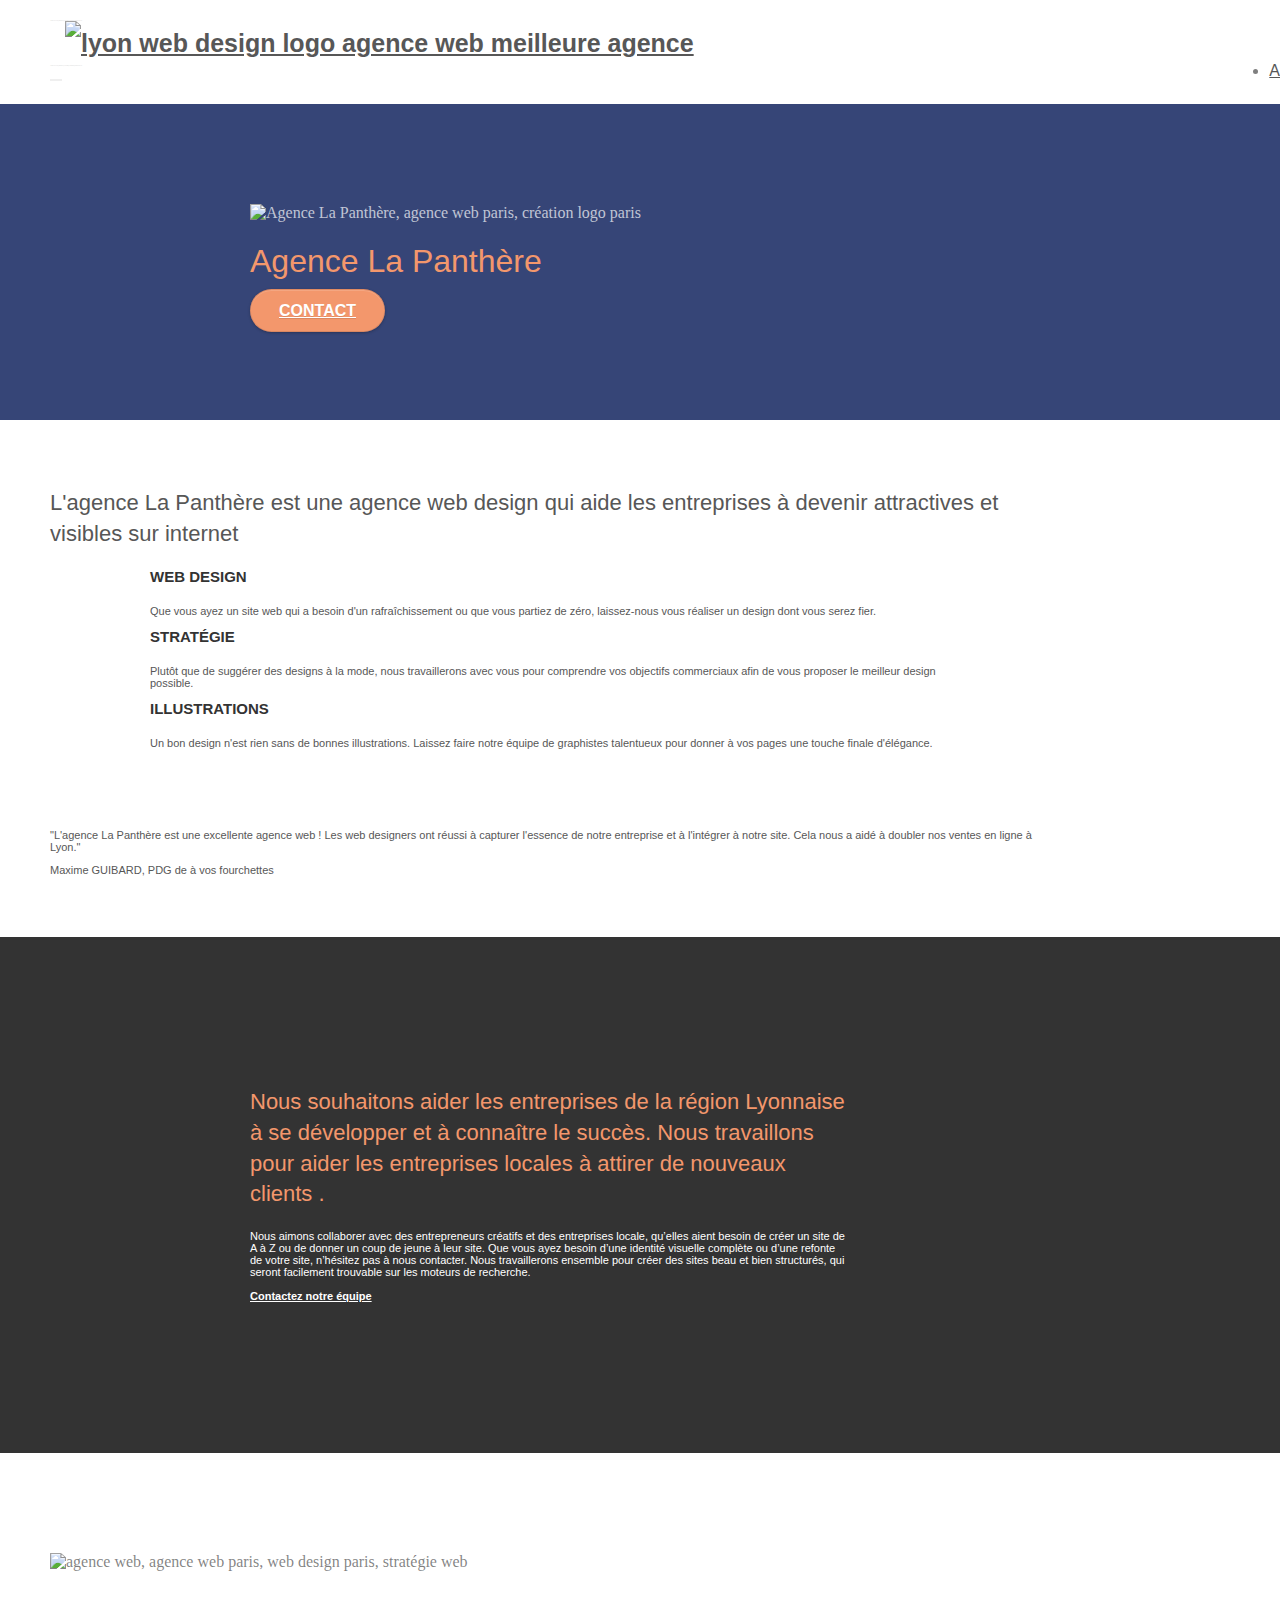
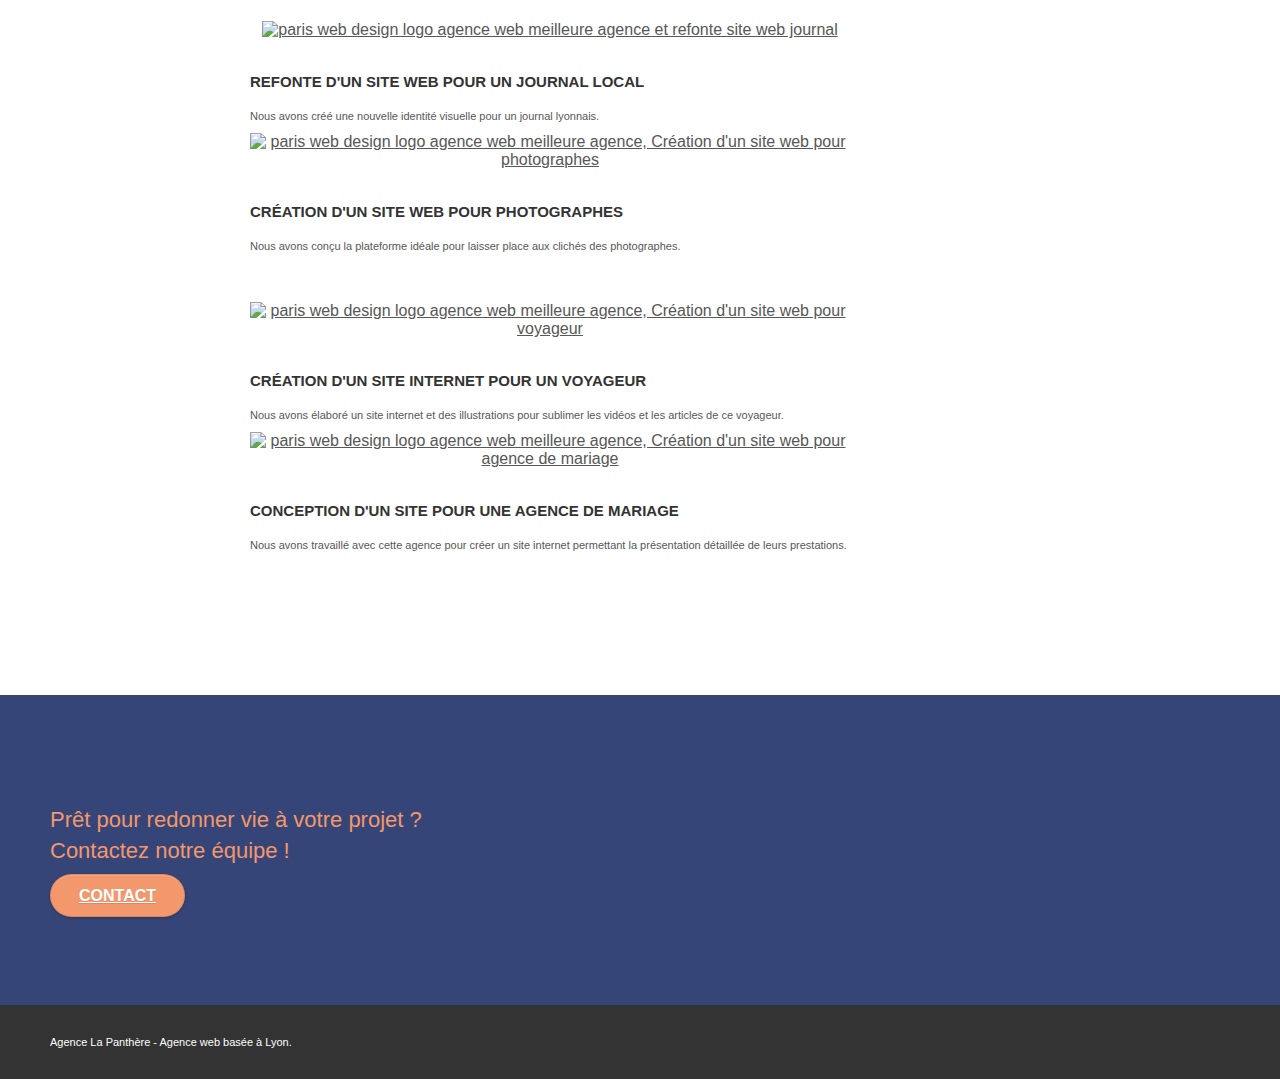
==== index.html @ 2b2860e3 "contact" ====
<!doctype html>
<html lang="fr">
<head>
	<meta name="google-site-verification" content="01JENhJ0lN2xQ9sNMrS7yzHOshUQFOPUc4M32sPdeng" />
    <meta charset="utf-8">
    <meta name="keywords" content="web design, site web, site internet, site design, agence design Lyon,">
    <meta name="description" content="">
    <meta name="viewport" content="width=device-width, initial-scale=1.0, viewport-fit=cover">
	<meta name=”robots” content=”index,follow”>
	<link rel=”canonical” href="https://djaoueln.github.io/Projet-4/"/>
    <link rel="shortcut icon" type="image/png" href="favicon.jpg">
    
	<link rel="stylesheet" type="text/css" href="./css/bootstrap.css">
	<link rel="stylesheet" type="text/css" href="style.css">
	<link rel="stylesheet" type="text/css" href="./css/font-awesome.css">
	<link rel="stylesheet" type="text/css" href="./css/et-line.css">
	
    
	<script src="./js/jquery-2.1.0.js"></script>
	<script src="./js/bootstrap.js"></script>
	<script src="./js/blocs.js"></script>
	<script src="./js/jquery.touchSwipe.js" defer></script>
	<script src="./js/gmaps.js"></script>

    <title>Agence La Panthère</title>

<!-- Analytics -->
<!-- Global site tag (gtag.js) - Google Analytics -->
<script async src="https://www.googletagmanager.com/gtag/js?id=G-8FG5249YC1"></script>
<script>
  window.dataLayer = window.dataLayer || [];
  function gtag(){dataLayer.push(arguments);}
  gtag('js', new Date());

  gtag('config', 'G-8FG5249YC1');
</script>
<!-- Analytics END -->
    
</head>
<body>
<!-- Principal conteneur -->
<div class="page-container">
    
<!-- bloc-0 -->
<div class="bloc bgc-white l-bloc " id="bloc-0">
	<div class="container bloc-sm">

		<nav class="navbar row">
			<div class="navbar-header">
				<div class="keywords" style="color:#cccccc;font-size:1px;">Agence web à Lyon, stratégie web, web design, illustrations, design de site web</div>
				<a class="navbar-brand" href="index.html"><img src="img/agence-la-panthere-monochrome.svg" alt="lyon web design logo agence web meilleure agence" height="40" /></a>
				<div class="keywords" style="color:#cccccc;font-size:1px;">Agence web à Lyon, stratégie web, web design, illustrations, design de site web</div>
				<button id="nav-toggle" type="button" class="ui-navbar-toggle navbar-toggle" data-toggle="collapse" data-target=".navbar-1">
					<span class="sr-only"></span><span class="icon-bar"></span><span class="icon-bar"></span><span class="icon-bar"></span>
				</button>
			</div>
			<div class="collapse navbar-collapse navbar-1 special-dropdown-nav">
				<ul class="site-navigation nav navbar-nav">
					<li>
						<a href="index.html">Accueil</a>
					</li>
					<li>
					</li>
					<li>
						<a href="page2.html">Contact</a>
					</li>
				</ul>
			</div>
		</nav>
	</div>
</div>
<!-- bloc-0 END -->

<!-- bloc-1-presentation -->
<div class="bloc bgc-dark-slate-blue bg-banniere d-bloc bg-t-edge bloc-bg-texture texture-paper b-parallax" id="bloc-1-hero">
	<div class="container bloc-lg">
		<div class="row tight-width-whitespace">
			<div class="col-sm-12">
				<img src="img/logo.png" class="center-block image-resize-mode" width="100" alt="Agence La Panthère, agence web paris, création logo paris" />
				<h1 class="text-center hero-bloc-text tc-white ">
					Agence La Panthère
				</h1>
				<div class="text-center">
					<a href="page2.html" class="btn btn-lg btn-clean btn-rd cta-hero btn-atomic-tangerine" id="cta-hero">Contact</a>
				</div>
			</div>
		</div>
	</div>
</div>
<!-- bloc-1-presentation END -->

<!-- bloc-2-services -->
<div class="bloc bgc-white l-bloc" id="bloc-2-services">
	<div class="container bloc-md">
		<div class="row">
			<div class="col-sm-12 text-center">
				<h2>L'agence La Panthère est une agence web design qui aide les entreprises à devenir attractives et visibles sur internet</h2>
			</div>
		</div>
		<div class="row voffset-lg med-width-whitespace">
			<div class="col-sm-4">
				<div class="text-center">
					<span class="et-icon-browser sm-shadow icon-dark-slate-blue icons icon-lg"></span>
				</div>
				<h3 class="mg-md text-center">
					Web design
				</h3>
				<p class="text-center ">
					Que vous ayez un site web qui a besoin d'un rafraîchissement ou que vous partiez de zéro, laissez-nous vous réaliser un design dont vous serez fier.
				</p>
			</div>
			<div class="col-sm-4">
				<div class="text-center">
					<span class="et-icon-presentation sm-shadow icon-dark-slate-blue icons icon-lg"></span>
				</div>
				<h3 class="mg-md text-center">
					Stratégie
				</h3>
				<p class="text-center ">
					Plutôt que de suggérer des designs à la mode, nous travaillerons avec vous pour comprendre vos objectifs commerciaux afin de vous proposer le meilleur design possible.<br>
				</p>
			</div>
			<div class="col-sm-4">
				<div class="text-center">
					<span class="et-icon-edit sm-shadow icon-dark-slate-blue icons icon-lg"></span>
				</div>
				<h3 class="mg-md text-center">
					Illustrations
				</h3>
				<p class="text-center ">
					Un bon design n'est rien sans de bonnes illustrations. Laissez faire notre équipe de graphistes talentueux pour donner à vos pages une touche finale d'élégance.
				</p>
			</div>
		</div>
		<div class="row voffset-lg voffset">
			<div class="col-xs-12 col-md-8 col-md-offset-2 text-center">
		    <p>"L'agence La Panthère est une excellente agence web ! Les web designers ont réussi à capturer l'essence de notre entreprise et à l'intégrer à notre site. Cela nous a aidé à doubler nos ventes en ligne à Lyon."</p>
		    <p>Maxime GUIBARD, PDG de à vos fourchettes</p></div>
		</div>
	</div>
</div>
<!-- bloc-2-services END -->

<!-- bloc-3-what-i-do -->
<div class="bloc tc-white bgc-atomic-tangerine bg-presentation d-bloc bloc-bg-texture texture-paper b-parallax" id="bloc-3-what-i-do">
	<div class="container bloc-lg">
		<div class="row tight-width-whitespace black-background">
			<div class="col-sm-12">
				<h2 class="mg-md text-center tc-white">
					Nous souhaitons aider les entreprises de la région Lyonnaise à se développer et à connaître le succès. Nous travaillons pour aider les entreprises locales à attirer de nouveaux clients .<br>
				</h2>
				<p class="text-center white">
					Nous aimons collaborer avec des entrepreneurs créatifs et des entreprises locale, qu’elles aient besoin de créer un site de A à Z ou de donner un coup de jeune à leur site. Que vous ayez besoin d’une identité visuelle complète ou d’une refonte de votre site, n’hésitez pas à nous contacter. Nous travaillerons ensemble pour créer des sites beau et bien structurés, qui seront facilement trouvable sur les moteurs de recherche. <br><br><a class="ltc-white bold-link" href="page2.html">Contactez notre équipe</a><br>
				</p>
			</div>
		</div>
	</div>
</div>
<!-- bloc-3-what-i-do END -->

<!-- bloc-4-portfolio -->
<div class="bloc bgc-white bg-lines-h2-bg bg-repeat l-bloc" id="bloc-4-portfolio">
	<div class="container bloc-lg">
		<div class="row">
			<div class="col-sm-12 text-center">
				<img alt="agence web, agence web paris, web design paris, stratégie web" src="img/title2.png" />
			</div>
		</div>
		<div class="row tight-width-whitespace portfolio-row">
			<div class="col-sm-6">
				<a href="#" data-lightbox="img/1.jpg" data-gallery-id="gallery-1" data-caption="Refonte d'un site web pour un journal local" data-frame="snapshot-lb"><img src="img/1.jpg" alt="paris web design logo agence web meilleure agence et refonte site web journal" class="img-responsive portfolio-thumb" /></a>
				<h3 class="mg-md text-center">
					Refonte d'un site web pour un journal local
				</h3>
				<p class="text-center">
					Nous avons créé une nouvelle identité visuelle pour un journal lyonnais.
				</p>
			</div>
			<div class="col-sm-6">
				<a href="#" data-lightbox="img/2.jpg" data-gallery-id="gallery-1" data-caption="Création d'un site web pour photographes" data-frame="snapshot-lb"><img src="img/2.jpg" class="img-responsive portfolio-thumb" alt="paris web design logo agence web meilleure agence, Création d'un site web pour photographes" /></a>
				<h3 class="mg-md text-center">
					Création d'un site web pour photographes
				</h3>
				<p class="text-center">
					Nous avons conçu la plateforme idéale pour laisser place aux clichés des photographes.
				</p>
			</div>
		</div>
		<div class="row tight-width-whitespace portfolio-row">
			<div class="col-sm-6">
				<a href="#" data-lightbox="img/3.bmp" data-gallery-id="gallery-1" data-caption="Création d'un site internet pour un voyageur" data-frame="snapshot-lb"><img src="img/3.bmp" class="img-responsive portfolio-thumb" alt="paris web design logo agence web meilleure agence, Création d'un site web pour voyageur"/></a>
				<h3 class="mg-md text-center">
					Création d'un site internet pour un voyageur
				</h3>
				<p class="text-center">
					Nous avons élaboré un site internet et des illustrations pour sublimer les vidéos et les articles de ce voyageur.
				</p>
			</div>
			<div class="col-sm-6">
				<a href="#" data-lightbox="img/4.bmp" data-gallery-id="gallery-1" data-caption="Conception d'un site pour une agence de mariage" data-frame="snapshot-lb"><img src="img/4.bmp" class="img-responsive portfolio-thumb" alt="paris web design logo agence web meilleure agence, Création d'un site web pour agence de mariage" /></a>
				<h3 class="mg-md text-center">
					Conception d'un site pour une agence de mariage
				</h3>
				<p class="text-center">
					Nous avons travaillé avec cette agence pour créer un site internet permettant la présentation détaillée de leurs prestations.
				</p>
			</div>
		</div>
	</div>
</div>
<!-- bloc-4-portfolio END -->

<!-- bloc-5-cta -->
<div class="bloc bgc-dark-slate-blue bg-banniere d-bloc bloc-bg-texture texture-paper" id="bloc-5-cta">
	<div class="container bloc-lg">
		<div class="row">
			<h2 class="mg-md text-center tc-white">
				Prêt pour redonner vie à votre projet ?<br>Contactez notre équipe !
			</h2>
			<div class="col-sm-12 text-center">
				<a href="page2.html" class="btn btn-atomic-tangerine btn-clean btn-rd btn-lg cta-hero">Contact</a>
			</div>
		</div>
	</div>
</div>
<!-- bloc-5-cta END -->

<!-- Footer - bloc-8 -->
<div class="bloc bgc-atomic-tangerine d-bloc" id="bloc-8">
	<div class="container bloc-sm">
		<div class="row">
			<div class="col-sm-12">
				<p class="text-center white">
					Agence La Panthère - Agence web basée à Lyon.<br>
				</p>
				<div class="row row-no-gutters social">
					<div class="col-sm-3">
						<div class="text-center">
							<a class="social" href="index.html"><span class="fa fa-twitter icon-md"></span></a>
						</div>
					</div>
					<div class="col-sm-3">
						<div class="text-center">
							<a class="social" href="index.html"><span class="fa fa-facebook icon-md"></span></a>
						</div>
					</div>
					<div class="col-sm-3">
						<div class="text-center">
							<a class="social" href="index.html"><span class="fa fa-dribbble icon-md"></span></a>
						</div>
					</div>
					<div class="col-sm-3">
						<div class="text-center">
							<a class="social" href="index.html"><span class="fa fa-instagram icon-md"></span></a>
						</div>
					</div>
				</div>
			</div>
		</div>
	</div>
</div>
<!-- Footer - bloc-8 END -->

</div>
<!-- Principal conteneur END -->
    

</body>
</html>
---- style.css ----
body {
    margin: 0;
    padding: 0;
    background: #FFF;
    overflow-x: hidden;
    -webkit-font-smoothing: antialiased;
    -moz-osx-font-smoothing: grayscale;
}

a,
button {
    transition: all .3s ease-in-out;
    outline: none!important;
}

a:hover {
    text-decoration: none;
    cursor: pointer;
}

#page-loading-blocs-notifaction {
    position: fixed;
    top: 0;
    bottom: 0;
    width: 100%;
    z-index: 100000;
    background: #FFFFFF url("img/pageload-spinner.gif") no-repeat center center;
}

.bloc {
    width: 100%;
    clear: both;
    background: 50% 50% no-repeat;
    padding: 0 50px;
    -webkit-background-size: cover;
    -moz-background-size: cover;
    -o-background-size: cover;
    background-size: cover;
    position: relative;
}

.bloc .container {
    padding-left: 0;
    padding-right: 0;
}

.bloc-lg {
    padding: 100px 50px;
}

.bloc-md {
    padding: 50px;
}

.bloc-sm {
    padding: 20px 50px;
}

.bg-center,
.bg-l-edge,
.bg-r-edge,
.bg-t-edge,
.bg-b-edge,
.bg-tl-edge,
.bg-bl-edge,
.bg-tr-edge,
.bg-br-edge,
.bg-repeat {
    -webkit-background-size: auto!important;
    -moz-background-size: auto!important;
    -o-background-size: auto!important;
    background-size: auto!important;
}

.bg-repeat {
    background: repeat;
}

.bg-t-edge {
    background: top no-repeat;
}

.bloc-bg-texture::before {
    content: "";
    background-size: 2px 2px;
    position: absolute;
    top: 0;
    bottom: 0;
    left: 0;
    right: 0;
}

.texture-paper::before {
    background: url("img/texture-paper.png");
    background-size: 280px 280px;
}

.b-parallax {
    background-attachment: fixed;
}

.d-bloc {
    color: rgba(255, 255, 255, .7);
}

.d-bloc button:hover {
    color: rgba(255, 255, 255, .9);
}

.d-bloc .icon-round,
.d-bloc .icon-square,
.d-bloc .icon-rounded,
.d-bloc .icon-semi-rounded-a,
.d-bloc .icon-semi-rounded-b {
    border-color: rgba(255, 255, 255, .9);
}

.d-bloc .divider-h span {
    border-color: rgba(255, 255, 255, .2);
}

.d-bloc .a-btn,
.d-bloc .navbar a,
.d-bloc .navbar-brand,
.d-bloc a .icon-sm,
.d-bloc a .icon-md,
.d-bloc a .icon-lg,
.d-bloc a .icon-xl,
.d-bloc h1 a,
.d-bloc h2 a,
.d-bloc h3 a,
.d-bloc h4 a,
.d-bloc h5 a,
.d-bloc h6 a,
.d-bloc p a {
    color: rgba(255, 255, 255, .6);
}

.d-bloc .a-btn:hover,
.d-bloc .navbar a:hover,
.d-bloc .navbar-brand:hover,
.d-bloc a:hover .icon-sm,
.d-bloc a:hover .icon-md,
.d-bloc a:hover .icon-lg,
.d-bloc a:hover .icon-xl,
.d-bloc h1 a:hover,
.d-bloc h2 a:hover,
.d-bloc h3 a:hover,
.d-bloc h4 a:hover,
.d-bloc h5 a:hover,
.d-bloc h6 a:hover,
.d-bloc p a:hover {
    color: rgba(255, 255, 255, 1);
}

.d-bloc .navbar-toggle .icon-bar {
    background: rgba(255, 255, 255, 1);
}

.d-bloc .btn-wire,
.d-bloc .btn-wire:hover {
    color: rgba(255, 255, 255, 1);
    border-color: rgba(255, 255, 255, 1);
}

.d-bloc .panel {
    color: rgba(0, 0, 0, .5);
}

.d-bloc .panel button:hover {
    color: rgba(0, 0, 0, .7);
}

.d-bloc .panel icon {
    border-color: rgba(0, 0, 0, .7);
}

.d-bloc .panel .divider-h span {
    border-color: rgba(0, 0, 0, .1);
}

.d-bloc .panel .a-btn {
    color: rgba(0, 0, 0, .6);
}

.d-bloc .panel .a-btn:hover {
    color: rgba(0, 0, 0, 1);
}

.d-bloc .panel .btn-wire,
.d-bloc .panel .btn-wire:hover {
    color: rgba(0, 0, 0, .7);
    border-color: rgba(0, 0, 0, .3);
}

.d-bloc .panel,
.l-bloc {
    color: rgba(0, 0, 0, .5);
}

.d-bloc .panel button:hover,
.l-bloc button:hover {
    color: rgba(0, 0, 0, .7);
}

.l-bloc .icon-round,
.l-bloc .icon-square,
.l-bloc .icon-rounded,
.l-bloc .icon-semi-rounded-a,
.l-bloc .icon-semi-rounded-b {
    border-color: rgba(0, 0, 0, .7);
}

.d-bloc .panel .divider-h span,
.l-bloc .divider-h span {
    border-color: rgba(0, 0, 0, .1);
}

.d-bloc .panel .a-btn,
.l-bloc .a-btn,
.l-bloc .navbar a,
.l-bloc .navbar-brand,
.l-bloc a .icon-sm,
.l-bloc a .icon-md,
.l-bloc a .icon-lg,
.l-bloc a .icon-xl,
.l-bloc h1 a,
.l-bloc h2 a,
.l-bloc h3 a,
.l-bloc h4 a,
.l-bloc h5 a,
.l-bloc h6 a,
.l-bloc p a {
    color: rgba(0, 0, 0, .6);
}

.d-bloc .panel .a-btn:hover,
.l-bloc .a-btn:hover,
.l-bloc .navbar a:hover,
.l-bloc .navbar-brand:hover,
.l-bloc a:hover .icon-sm,
.l-bloc a:hover .icon-md,
.l-bloc a:hover .icon-lg,
.l-bloc a:hover .icon-xl,
.l-bloc h1 a:hover,
.l-bloc h2 a:hover,
.l-bloc h3 a:hover,
.l-bloc h4 a:hover,
.l-bloc h5 a:hover,
.l-bloc h6 a:hover,
.l-bloc p a:hover {
    color: rgba(0, 0, 0, 1);
}

.l-bloc .navbar-toggle .icon-bar {
    color: rgba(0, 0, 0, .6);
}

.d-bloc .panel .btn-wire,
.d-bloc .panel .btn-wire:hover,
.l-bloc .btn-wire,
.l-bloc .btn-wire:hover {
    color: rgba(0, 0, 0, .7);
    border-color: rgba(0, 0, 0, .3);
}

.voffset {
    margin-top: 30px;
}

.voffset-lg {
    margin-top: 80px;
}

.row-no-gutters {
    margin-right: 0;
    margin-left: 0;
}

.row.row-no-gutters > [class^="col-"],
.row.row-no-gutters > [class*=" col-"] {
    padding-right: 0;
    padding-left: 0;
}

#bloc-1-hero h1 {
    font-size: 32px;
}

.navbar {
    margin-bottom: 0;
    z-index: 1;
}

.navbar-brand {
    height: auto;
    padding: 3px 15px;
    font-size: 25px;
    font-weight: normal;
    font-weight: 600;
    line-height: 44px;
}

.navbar-brand img {
    max-height: 200px;
    margin: 0 5px 0 0;
    display: inline;
}

.navbar-brand img[src$=svg] {
    min-width: 100px;
}

.nav-center .navbar-brand img {
    margin: 0;
}

.navbar .nav {
    padding-top: 2px;
    margin-right: -16px;
    float: right;
    z-index: 1;
}

.nav > li {
    float: left;
    margin-top: 4px;
    font-size: 16px;
}

.navbar-nav .open .dropdown-menu > li > a {
    text-align: inherit;
}

.nav > li a:hover,
.nav > li a:focus {
    background: transparent;
}

.navbar-toggle {
    margin: 10px 10px 0 0;
    border: 0px;
}

.navbar-toggle:hover {
    background: transparent!important;
}

.navbar-toggle .icon-bar {
    background-color: rgba(0, 0, 0, .5);
    width: 26px;
}

.nav-invert .navbar .nav {
    float: left;
}

.nav-invert .navbar-header,
.nav-invert .navbar-brand {
    float: right;
    position: relative;
    z-index: 2;
}

@media (min-width: 768px) {
    .site-navigation {
        position: absolute;
        top: 50%;
        right: 20px;
        transform: translate(0, -50%);
        -webkit-transform: translateY(-50%);
    }
    .nav > li .dropdown-menu a,
    .nav > li .dropdown-menu a:hover {
        color: #484848;
    }
    .nav-invert .site-navigation {
        left: 0;
        right: 0;
    }
    .nav-center {
        text-align: center;
    }
    .nav-center .navbar-header {
        width: 100%;
    }
    .nav-center .navbar-header,
    .nav-center .navbar-brand,
    .nav-center .nav > li {
        float: none;
        display: inline-block;
    }
    .nav-center .site-navigation {
        position: relative;
        width: 100%;
        right: 0;
        margin-right: 0px;
        margin-top: 20px;
    }
    .nav-center.mini-nav .navbar-toggle {
        float: none;
        margin: 10px auto 0;
    }
}

.nav > li > .dropdown a {
    background: none!important;
    display: block;
    padding: 14px 15px;
}

nav .caret {
    margin: 0 5px;
}

.dropdown-menu .dropdown-menu {
    top: -8px;
    left: 100%;
}

.dropdown-menu .dropmenu-flow-right {
    top: 100%;
    left: 0;
    margin-left: -1px;
    border-top-left-radius: 0;
    border-top-right-radius: 0;
}

.dropdown-menu .dropdown span {
    border: 4px solid black;
    border-top-color: transparent;
    border-right-color: transparent;
    border-bottom-color: transparent;
    margin: 6px -5px 0 0!important;
    float: right;
}

.mg-md {
    margin-top: 10px;
    margin-bottom: 20px;
}

.mg-lg {
    margin-top: 10px;
    margin-bottom: 40px;
}

.btn {
    margin: 0 5px 5px 0;
}

.btn.pull-right {
    margin: 0 0 5px 5px;
}

.btn-d,
.btn-d:hover,
.btn-d:focus {
    color: #FFF;
    background: rgba(0, 0, 0, .3);
}

button {
    outline: none!important;
}

.btn-rd {
    border-radius: 40px;
}

.btn-clean {
    border: 1px solid rgba(0, 0, 0, .08);
    border-bottom-color: rgba(0, 0, 0, .1);
    text-shadow: 0 1px 0 rgba(0, 0, 1, .1);
    box-shadow: 0 1px 3px rgba(0, 0, 1, .25), inset 0 1px 0 0 rgba(255, 255, 255, .15);
}

.icon-md {
    font-size: 30px!important;
}

.icon-lg {
    font-size: 60px!important;
}

.sm-shadow {
    text-shadow: 0 1px 2px rgba(0, 0, 0, .3);
}

.panel-sq,
.panel-sq .panel-heading,
.panel-sq .panel-footer {
    border-radius: 0;
}

.panel-rd {
    border-radius: 30px;
}

.panel-rd .panel-heading {
    border-radius: 29px 29px 0 0;
}

.panel-rd .panel-footer {
    border-radius: 0 0 29px 29px;
}

.form-control {
    border-color: rgba(0, 0, 0, .1);
    box-shadow: none;
}

.scrollToTop {
    width: 40px;
    height: 40px;
    position: fixed;
    bottom: 20px;
    right: 20px;
    opacity: 0;
    z-index: 500;
    transition: all .3s ease-in-out;
}

.scrollToTop span {
    margin-top: 6px;
}

.showScrollTop {
    font-size: 14px;
    opacity: 1;
}

a[data-lightbox] {
    position: relative;
    display: block;
    text-align: center;
}

a[data-lightbox]:hover::before {
    content: "+";
    font-family: "HelveticaNeue-Light", "Helvetica Neue Light", "Helvetica Neue", Helvetica, Arial;
    font-size: 32px;
    width: 50px;
    height: 50px;
    margin-left: -25px;
    border-radius: 50%;
    background: rgba(0, 0, 0, .6);
    color: #FFF;
    font-weight: 100;
    z-index: 1;
    position: absolute;
    top: 50%;
    transform: translateY(-50%);
    -webkit-transform: translateY(-50%);
}

a[data-lightbox]:hover img {
    opacity: 0.6;
    -webkit-animation-fill-mode: none;
    animation-fill-mode: none;
}

#lightbox-modal {
    display: flex;
    align-items: center;
}

#lightbox-modal .modal-dialog {
    width: 90%;
    max-width: 900px;
    margin: 0 auto 0;
}

#lightbox-modal .modal-dialog img {
    max-height: 90vh;
    margin: 0 auto;
}

.lightbox-caption {
    padding: 20px;
    color: #FFF;
    background: rgba(0, 0, 0, .5);
    position: absolute;
    left: 15px;
    right: 15px;
    bottom: 5px;
}

.close-lightbox {
    color: #FFF;
    font-size: 30px;
    position: absolute;
    top: 20px;
    right: 20px;
    z-index: 20;
    background: rgba(0, 0, 0, .5);
    border: none;
    line-height: 30px;
    padding: 0 9px 5px;
    opacity: 0.3;
}

.close-lightbox:hover,
.next-lightbox:hover,
.prev-lightbox:hover {
    opacity: 1.0;
    color: #FFF;
}

.next-lightbox,
.prev-lightbox {
    font-size: 20px;
    color: rgba(255, 255, 255, .9);
    background: rgba(0, 0, 0, .5);
    transition: all .2s ease-in-out;
    position: absolute;
    top: 45%;
    z-index: 1;
    opacity: 0.4;
}

.next-lightbox {
    padding: 6px 8px 1px 13px;
    right: 25px;
}

.prev-lightbox {
    padding: 6px 13px 1px 10px;
    left: 25px;
}

.snapshot-lb .modal-body {
    padding-bottom: 45px;
}

.snapshot-lb .lightbox-caption {
    padding: 0;
    color: rgba(0, 0, 0, .5);
    background: none;
}

h1,
h2,
h3,
h4,
h5,
h6,
p,
label,
.btn,
a {
    font-family: "helvetica";
    font-weight: 400;
    color: #575757!important;
}

.container {
    max-width: 1000px;
}

.hero-bloc-text {
    font-size: 38px;
}

.hero-bloc-text-sub {
    font-size: 36px;
}

.statement-bloc-text {
    line-height: 26px;
    font-style: italic;
    font-size: 20px;
    text-align: center;
    font-weight: lighter;
    max-width: 520px;
    margin: auto auto auto auto;
}

p {
    font-size: 11px;
}

.tight-width-whitespace {
    max-width: 600px;
    margin: auto auto auto auto;
}

.h1 {
    font-size: 20px;
    font-family: "Open Sans";
}

.cta-hero {
    margin-top: 22px;
    color: #FFFFFF!important;
    text-transform: uppercase;
    padding: 12px 28px 12px 28px;
    font-size: 16px;
    font-weight: 700;
}

.social {
    max-width: 400px;
    margin: auto auto auto auto;
}

h2 {
    font-size: 22px;
    line-height: 1.4em;
}

h3 {
    font-size: 15px;
    text-transform: uppercase;
    font-weight: 700;
    color: #333333!important;
}

.med-width-whitespace {
    max-width: 800px;
    margin: auto auto auto auto;
    box-shadow: 0px 0px 0px #000000;
}

h1 {
    color: #333333!important;
}

h4 {
    color: #333333!important;
}

.icons {
    margin-bottom: 14px;
    margin-top: 24px;
}

.white {
    color: #FFFFFF!important;
}

.portfolio-thumb {
    margin-bottom: 24px;
}

.portfolio-row {
    margin-bottom: 44px;
    margin-top: 50px;
}

.avatar {
    box-shadow: 0px 4px 9px rgba(0, 0, 0, 0.3);
}

.black-background {
    padding: 40px 40px 40px 40px;
}

.bold-link {
    font-weight: 900;
    text-decoration: underline!important;
}

.bgc-white {
    background-color: #FFFFFF;
}

.bgc-dark-slate-blue {
    background-color: #364577;
}

.bgc-atomic-tangerine {
    background-color: #333333;
}

.tc-white {
    color: #F3976C!important;
}

.btn-atomic-tangerine {
    background: #F3976C;
    color: #FFFFFF!important;
}

.btn-atomic-tangerine:hover {
    background: #c27956!important;
    color: #FFFFFF!important;
}

.ltc-white {
    color: #FFFFFF!important;
}

.ltc-white:hover {
    color: #cccccc!important;
}

.ltc-atomic-tangerine {
    color: #F3976C!important;
}

.ltc-atomic-tangerine:hover {
    color: #c27956!important;
}

.icon-dark-slate-blue {
    color: #364577!important;
    border-color: #364577!important;
}

.bg-dots-bg {
    background-image: url("img/dots-bg.png");
}

.bg-lines-h2-bg {
    background-image: url("img/lines-h2-bg.png");
}

.bg-banniere {
    background-image: url("img/agence-la-panthere.jpg");
}

.bg-presentation {
    background-image: url("img/image-de-presentation.bmp");
}

@media (max-width: 1024px) {
    .bloc {
        padding-left: 20px;
        padding-right: 20px;
    }
    .bloc.full-width-bloc,
    .bloc-tile-2.full-width-bloc .container,
    .bloc-tile-3.full-width-bloc .container,
    .bloc-tile-4.full-width-bloc .container {
        padding-left: 0;
        padding-right: 0;
    }
}

@media (max-width: 992px) and (min-width: 768px) {
    .navbar .nav {
        max-width: 80%
    }
    .nav-center.navbar .nav {
        max-width: 100%
    }
}

@media only screen and (min-device-width: 768px) and (max-device-width: 1024px) and (orientation: landscape) {
    .b-parallax {
        background-attachment: scroll;
    }
}

@media only screen and (min-device-width: 1024px) and (max-device-width: 1366px) and (-webkit-min-device-pixel-ratio: 1.5) {
    .b-parallax {
        background-attachment: scroll;
    }
}

@media (max-width: 991px) {
    .container {
        width: 100%;
    }
    .b-parallax {
        background-attachment: scroll;
    }
    .page-container,
    #hero-bloc {
        overflow-x: hidden;
        position: relative;
    }
    .bloc {
        padding-left: constant(safe-area-inset-left);
        padding-right: constant(safe-area-inset-right);
    }
    .bloc-group,
    .bloc-group .bloc {
        display: block;
        width: 100%;
    }
    .bloc-fill-screen .fill-bloc-top-edge,
    .bloc-fill-screen .fill-bloc-bottom-edge {
        padding: 0 20px;
        padding-left: constant(safe-area-inset-left);
        padding-right: constant(safe-area-inset-right);
    }
}

@media (max-width: 767px) {
    .page-container {
        overflow-x: hidden;
        position: relative;
    }
    h1,
    h2,
    h3,
    h4,
    h5,
    h6,
    p,
    #disqus_thread {
        padding-left: 10px!important;
        padding-right: 10px!important;
    }
    .b-parallax {
        background-attachment: scroll;
    }
    .navbar .nav {
        padding-top: 0;
        border-top: 1px solid rgba(0, 0, 0, .2);
        float: none!important;
    }
    .navbar.row {
        margin-left: 0;
        margin-right: 0;
    }
    .site-navigation {
        position: inherit;
        transform: none;
        -webkit-transform: none;
        -ms-transform: none;
    }
    .nav > li {
        text-align: left;
        padding-left: 15px;
        width: 100%;
    }
    .nav > li:hover {
        background: rgba(0, 0, 0, .08);
    }
    .dropdown .dropdown a .caret {
        float: none;
        margin: 5px 0 0 10px!important;
        border: 4px solid black;
        border-bottom-color: transparent;
        border-right-color: transparent;
        border-left-color: transparent;
    }
    #hero-bloc .navbar .nav {
        background: rgba(0, 0, 0, .8);
    }
    #hero-bloc .navbar .nav a {
        color: rgba(255, 255, 255, .6);
    }
    .hero {
        padding: 50px 0;
    }
    .hero-nav {
        left: -1px;
        right: -1px;
    }
    .navbar-collapse {
        padding: 0;
        overflow-x: hidden;
        -webkit-box-shadow: none;
        box-shadow: none;
    }
    .navbar-brand img {
        max-height: 40px;
        width: auto;
    }
    .nav-invert .navbar-header {
        float: none;
        width: 100%;
    }
    .nav-invert .navbar-toggle {
        float: left;
        margin-left: 10px;
    }
    .bloc {
        padding-left: 0;
        padding-right: 0;
    }
    .bloc-xxl,
    .bloc-xl,
    .bloc-lg {
        padding: 40px 0;
    }
    .bloc-sm,
    .bloc-md {
        padding-left: 0;
        padding-right: 0;
    }
    .bloc-tile-2 .container,
    .bloc-tile-3 .container,
    .bloc-tile-4 .container,
    .bloc-fill-screen .fill-bloc-top-edge,
    .bloc-fill-screen .fill-bloc-bottom-edge {
        padding-left: 0;
        padding-right: 0;
    }
    .a-block {
        padding: 0 10px;
    }
    .btn-dwn {
        display: none;
    }
    .voffset {
        margin-top: 5px;
    }
    .voffset-md {
        margin-top: 20px;
    }
    .voffset-lg {
        margin-top: 30px;
    }
    form {
        padding: 5px;
    }
    .close-lightbox {
        display: inline-block;
    }
    .blocsapp-device-iphone5 {
        background-size: 216px 425px;
        padding-top: 60px;
        width: 216px;
        height: 425px;
    }
    .blocsapp-device-iphone5 img {
        width: 180px;
        height: 320px;
    }
}

@media (max-width: 400px) {
    .bloc {
        padding-left: 0;
        padding-right: 0;
    }
}

@media (max-width: 767px) {
    .bloc-mob-center-text {
        text-align: center;
    }
}
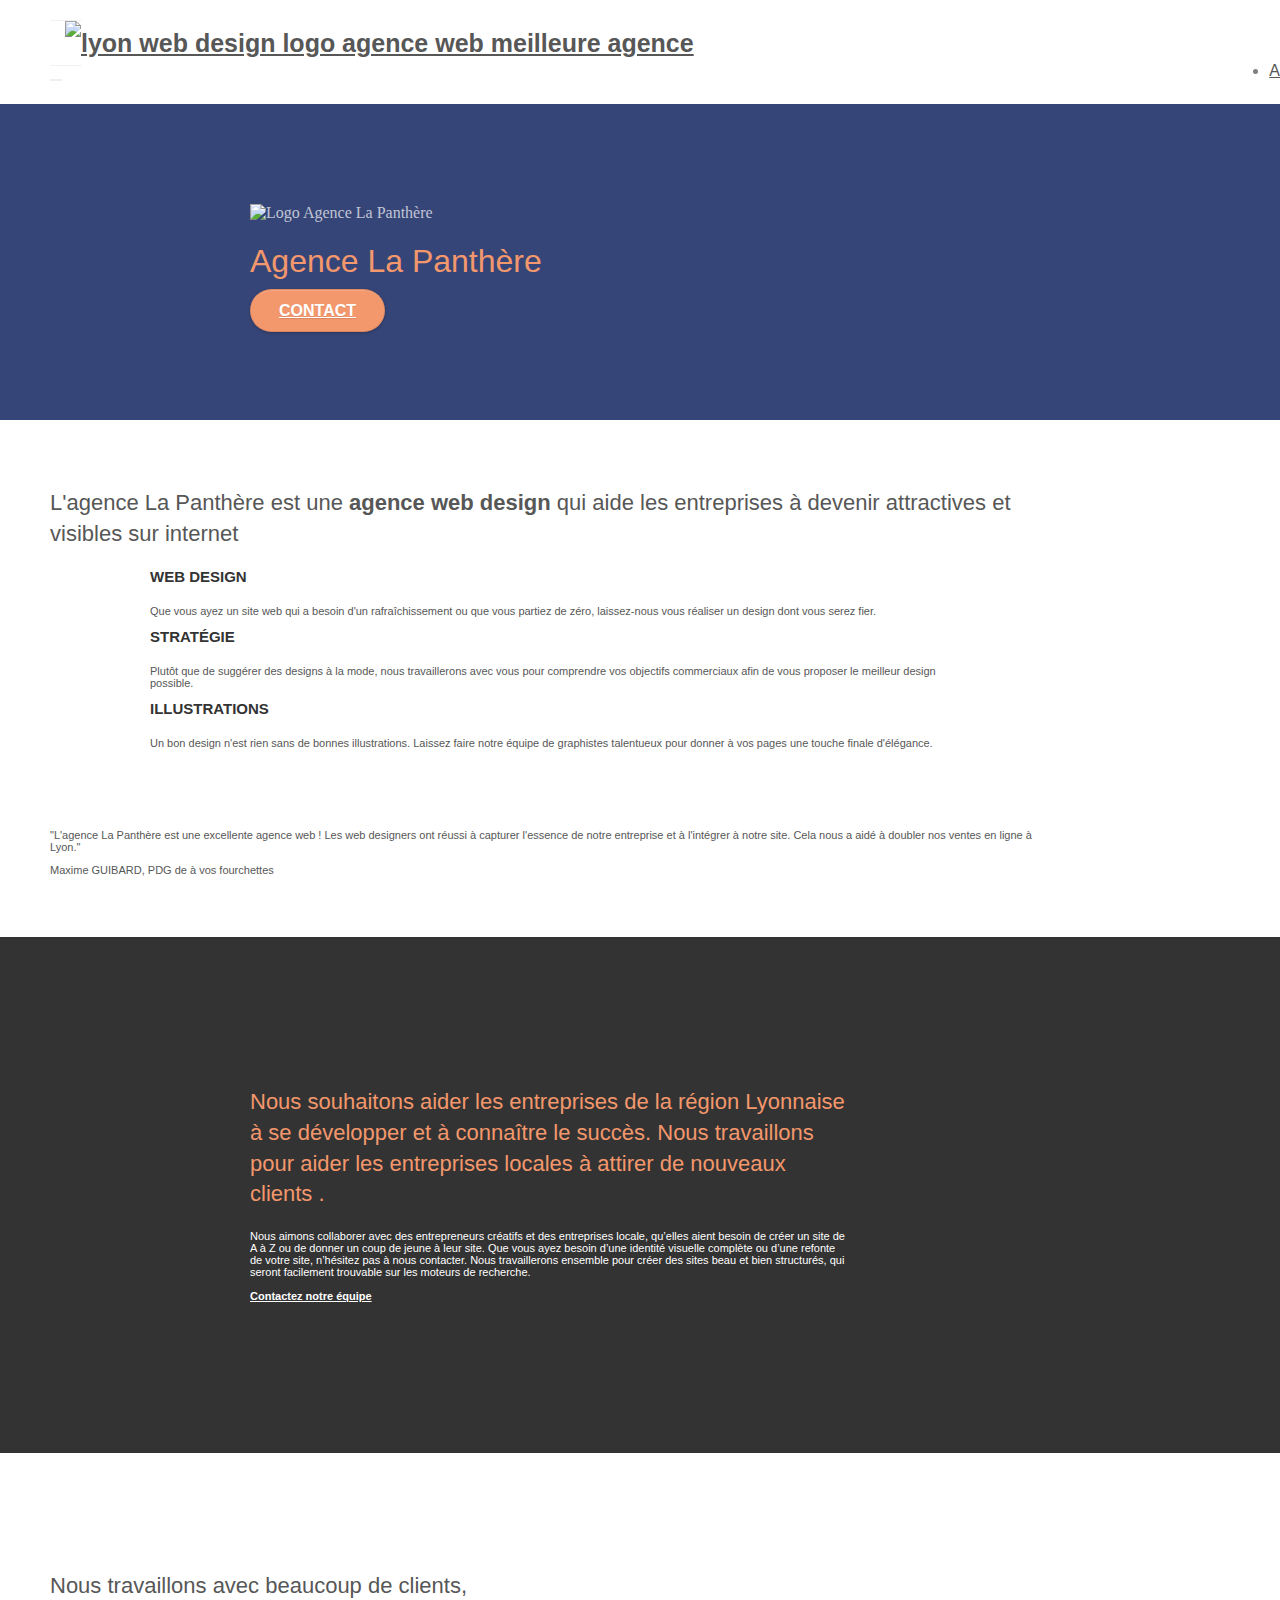
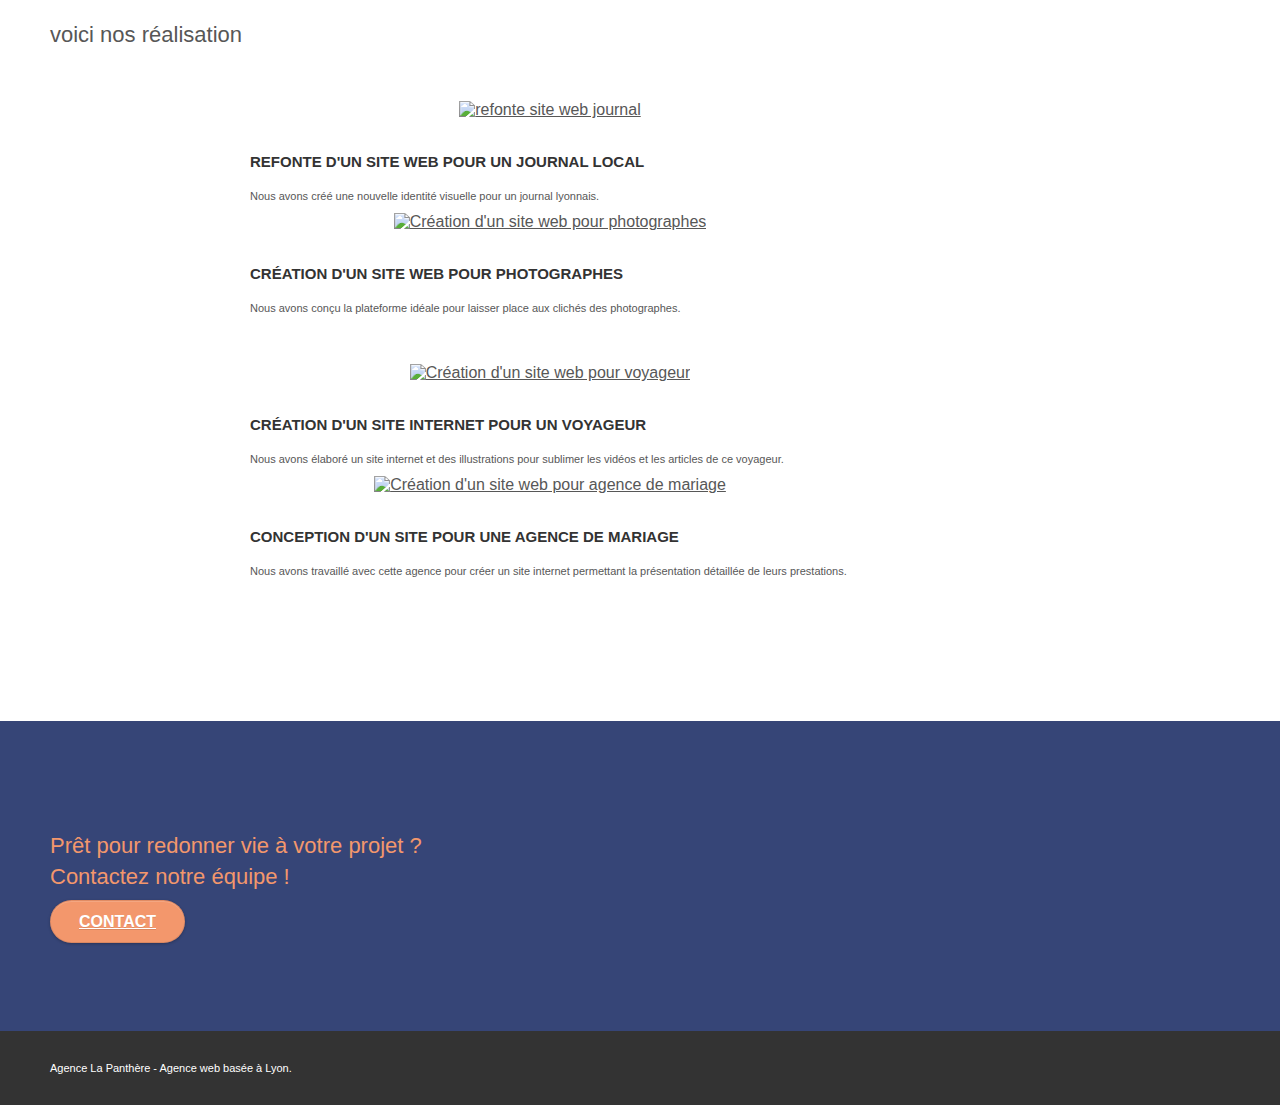
==== commit 89c41ba7: "resize img" ====
--- a/index.html
+++ b/index.html
@@ -76,7 +76,7 @@
 	<div class="container bloc-lg">
 		<div class="row tight-width-whitespace">
 			<div class="col-sm-12">
-				<img src="img/logo.png" class="center-block image-resize-mode" width="100" alt="Agence La Panthère, agence web paris, création logo paris" />
+				<img src="img/logo.png" class="center-block image-resize-mode" alt="Logo Agence La Panthère" />
 				<h1 class="text-center hero-bloc-text tc-white ">
 					Agence La Panthère
 				</h1>
@@ -94,7 +94,7 @@
 	<div class="container bloc-md">
 		<div class="row">
 			<div class="col-sm-12 text-center">
-				<h2>L'agence La Panthère est une agence web design qui aide les entreprises à devenir attractives et visibles sur internet</h2>
+				<h2>L'agence La Panthère est une <strong>agence web design </strong> qui aide les entreprises à devenir attractives et visibles sur internet</h2>
 			</div>
 		</div>
 		<div class="row voffset-lg med-width-whitespace">
@@ -163,12 +163,13 @@
 	<div class="container bloc-lg">
 		<div class="row">
 			<div class="col-sm-12 text-center">
-				<img alt="agence web, agence web paris, web design paris, stratégie web" src="img/title2.png" />
+				<h2>Nous travaillons avec beaucoup de clients,</h2>
+				<h2>voici nos réalisation</h2>
 			</div>
 		</div>
 		<div class="row tight-width-whitespace portfolio-row">
 			<div class="col-sm-6">
-				<a href="#" data-lightbox="img/1.jpg" data-gallery-id="gallery-1" data-caption="Refonte d'un site web pour un journal local" data-frame="snapshot-lb"><img src="img/1.jpg" alt="paris web design logo agence web meilleure agence et refonte site web journal" class="img-responsive portfolio-thumb" /></a>
+				<a href="#" data-lightbox="img/1.jpg" data-gallery-id="gallery-1" data-caption="Refonte d'un site web pour un journal local" data-frame="snapshot-lb"><img src="img/1.jpg" alt="refonte site web journal" class="img-responsive portfolio-thumb" /></a>
 				<h3 class="mg-md text-center">
 					Refonte d'un site web pour un journal local
 				</h3>
@@ -177,7 +178,7 @@
 				</p>
 			</div>
 			<div class="col-sm-6">
-				<a href="#" data-lightbox="img/2.jpg" data-gallery-id="gallery-1" data-caption="Création d'un site web pour photographes" data-frame="snapshot-lb"><img src="img/2.jpg" class="img-responsive portfolio-thumb" alt="paris web design logo agence web meilleure agence, Création d'un site web pour photographes" /></a>
+				<a href="#" data-lightbox="img/2.jpg" data-gallery-id="gallery-1" data-caption="Création d'un site web pour photographes" data-frame="snapshot-lb"><img src="img/2.jpg" class="img-responsive portfolio-thumb" alt="Création d'un site web pour photographes" /></a>
 				<h3 class="mg-md text-center">
 					Création d'un site web pour photographes
 				</h3>
@@ -188,7 +189,7 @@
 		</div>
 		<div class="row tight-width-whitespace portfolio-row">
 			<div class="col-sm-6">
-				<a href="#" data-lightbox="img/3.bmp" data-gallery-id="gallery-1" data-caption="Création d'un site internet pour un voyageur" data-frame="snapshot-lb"><img src="img/3.bmp" class="img-responsive portfolio-thumb" alt="paris web design logo agence web meilleure agence, Création d'un site web pour voyageur"/></a>
+				<a href="#" data-lightbox="img/3.bmp" data-gallery-id="gallery-1" data-caption="Création d'un site internet pour un voyageur" data-frame="snapshot-lb"><img src="img/3.bmp" class="img-responsive portfolio-thumb" alt="Création d'un site web pour voyageur"/></a>
 				<h3 class="mg-md text-center">
 					Création d'un site internet pour un voyageur
 				</h3>
@@ -197,7 +198,7 @@
 				</p>
 			</div>
 			<div class="col-sm-6">
-				<a href="#" data-lightbox="img/4.bmp" data-gallery-id="gallery-1" data-caption="Conception d'un site pour une agence de mariage" data-frame="snapshot-lb"><img src="img/4.bmp" class="img-responsive portfolio-thumb" alt="paris web design logo agence web meilleure agence, Création d'un site web pour agence de mariage" /></a>
+				<a href="#" data-lightbox="img/4.bmp" data-gallery-id="gallery-1" data-caption="Conception d'un site pour une agence de mariage" data-frame="snapshot-lb"><img src="img/4.bmp" class="img-responsive portfolio-thumb" alt="Création d'un site web pour agence de mariage" /></a>
 				<h3 class="mg-md text-center">
 					Conception d'un site pour une agence de mariage
 				</h3>
--- a/style.css
+++ b/style.css
@@ -6,7 +6,10 @@
     -webkit-font-smoothing: antialiased;
     -moz-osx-font-smoothing: grayscale;
 }
-
+img 
+   {
+       width: 100%;
+   }
 a,
 button {
     transition: all .3s ease-in-out;
@@ -90,10 +93,6 @@
     right: 0;
 }
 
-.texture-paper::before {
-    background: url("img/texture-paper.png");
-    background-size: 280px 280px;
-}
 
 .b-parallax {
     background-attachment: fixed;
@@ -754,6 +753,7 @@
 
 .black-background {
     padding: 40px 40px 40px 40px;
+    BACKGROUND-COLOR: #333;
 }
 
 .bold-link {
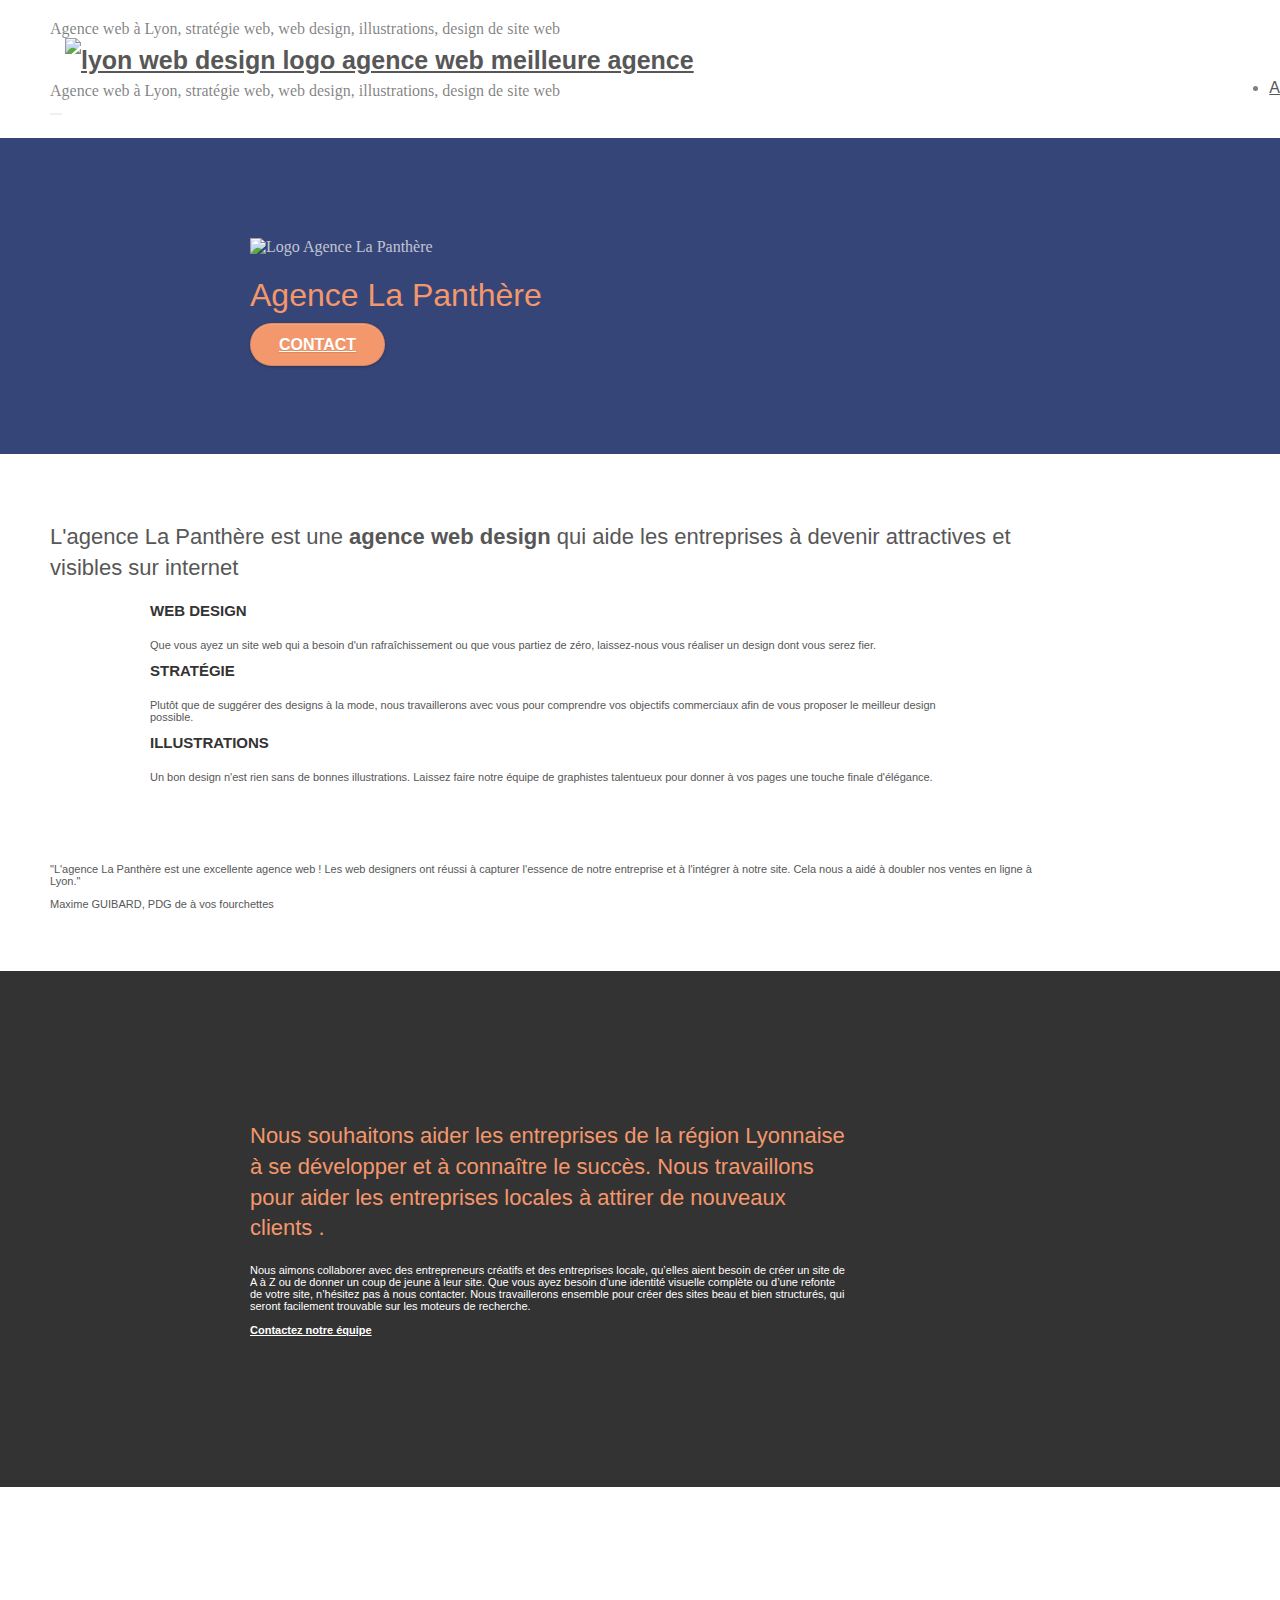
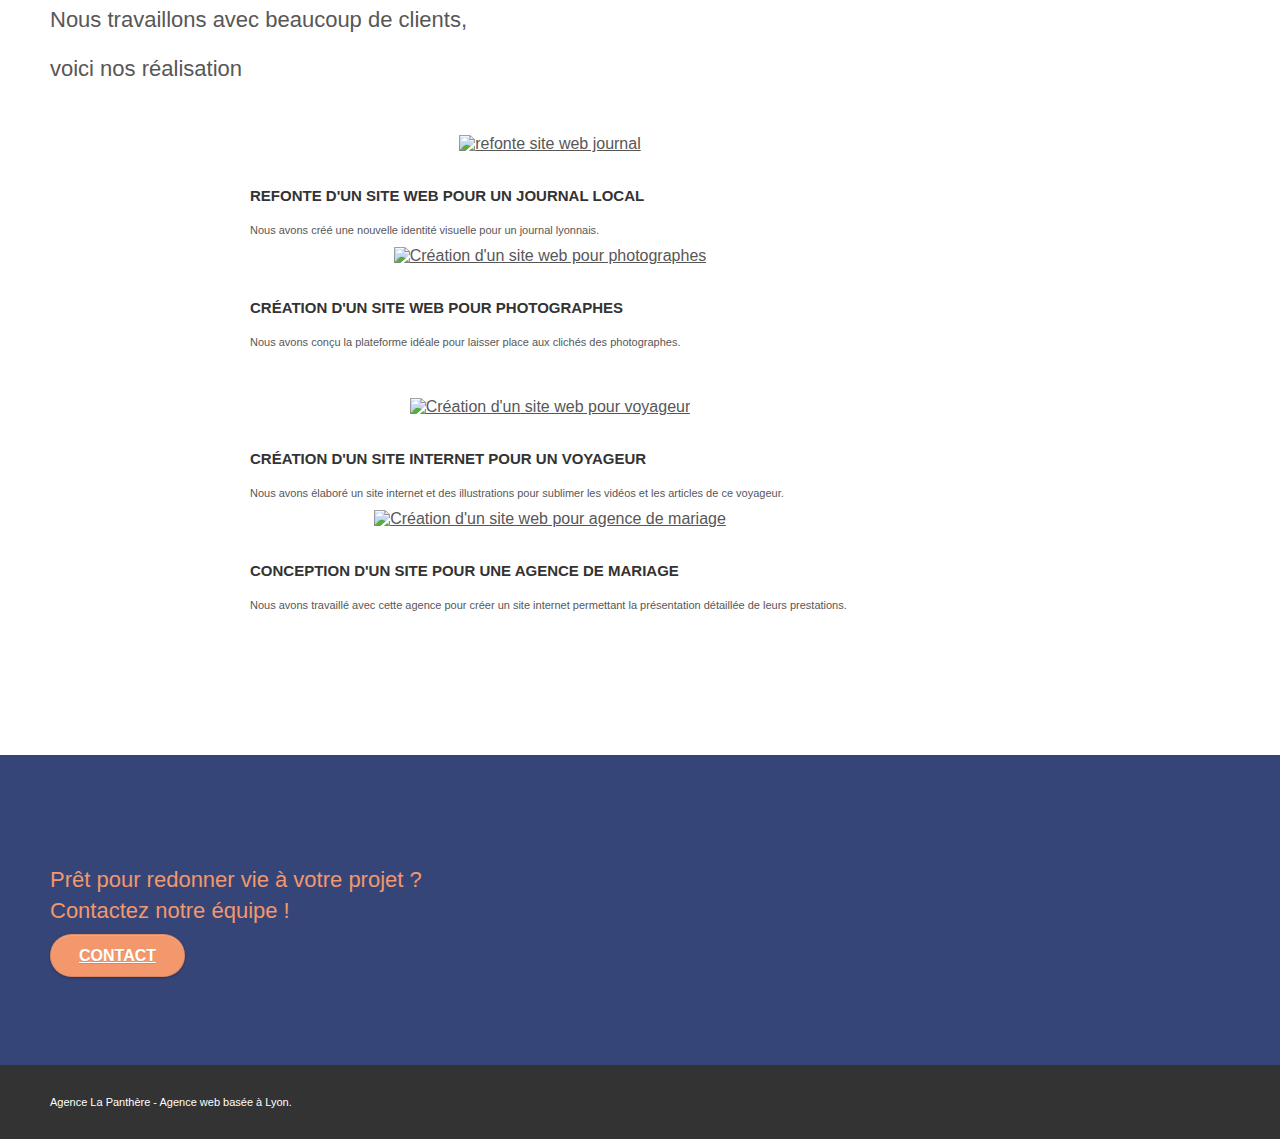
==== commit 981fde49: "style" ====
--- a/index.html
+++ b/index.html
@@ -10,17 +10,18 @@
 	<link rel=”canonical” href="https://djaoueln.github.io/Projet-4/"/>
     <link rel="shortcut icon" type="image/png" href="favicon.jpg">
     
-	<link rel="stylesheet" type="text/css" href="./css/bootstrap.css">
-	<link rel="stylesheet" type="text/css" href="style.css">
+	
+	<link async rel="stylesheet" type="text/css" href="style.css">
 	<link rel="stylesheet" type="text/css" href="./css/font-awesome.css">
 	<link rel="stylesheet" type="text/css" href="./css/et-line.css">
+	<link rel="stylesheet" type="text/css" href="./css/bootstrap.css">
 	
     
-	<script src="./js/jquery-2.1.0.js"></script>
-	<script src="./js/bootstrap.js"></script>
-	<script src="./js/blocs.js"></script>
-	<script src="./js/jquery.touchSwipe.js" defer></script>
-	<script src="./js/gmaps.js"></script>
+	<script async src="./js/jquery-2.1.0.js"></script>
+	<script async src="./js/bootstrap.js"></script>
+	<script async src="./js/blocs.js"></script>
+	<script async src="./js/jquery.touchSwipe.js"></script>
+	<script async src="./js/gmaps.js"></script>
 
     <title>Agence La Panthère</title>
 
@@ -47,9 +48,9 @@
 
 		<nav class="navbar row">
 			<div class="navbar-header">
-				<div class="keywords" style="color:#cccccc;font-size:1px;">Agence web à Lyon, stratégie web, web design, illustrations, design de site web</div>
+				<div class="keywords">Agence web à Lyon, stratégie web, web design, illustrations, design de site web</div>
 				<a class="navbar-brand" href="index.html"><img src="img/agence-la-panthere-monochrome.svg" alt="lyon web design logo agence web meilleure agence" height="40" /></a>
-				<div class="keywords" style="color:#cccccc;font-size:1px;">Agence web à Lyon, stratégie web, web design, illustrations, design de site web</div>
+				<div class="keywords">Agence web à Lyon, stratégie web, web design, illustrations, design de site web</div>
 				<button id="nav-toggle" type="button" class="ui-navbar-toggle navbar-toggle" data-toggle="collapse" data-target=".navbar-1">
 					<span class="sr-only"></span><span class="icon-bar"></span><span class="icon-bar"></span><span class="icon-bar"></span>
 				</button>
@@ -189,7 +190,7 @@
 		</div>
 		<div class="row tight-width-whitespace portfolio-row">
 			<div class="col-sm-6">
-				<a href="#" data-lightbox="img/3.bmp" data-gallery-id="gallery-1" data-caption="Création d'un site internet pour un voyageur" data-frame="snapshot-lb"><img src="img/3.bmp" class="img-responsive portfolio-thumb" alt="Création d'un site web pour voyageur"/></a>
+				<a href="#" data-lightbox="img/3.jpg" data-gallery-id="gallery-1" data-caption="Création d'un site internet pour un voyageur" data-frame="snapshot-lb"><img src="img/3.jpg" class="img-responsive portfolio-thumb" alt="Création d'un site web pour voyageur"/></a>
 				<h3 class="mg-md text-center">
 					Création d'un site internet pour un voyageur
 				</h3>
@@ -198,7 +199,7 @@
 				</p>
 			</div>
 			<div class="col-sm-6">
-				<a href="#" data-lightbox="img/4.bmp" data-gallery-id="gallery-1" data-caption="Conception d'un site pour une agence de mariage" data-frame="snapshot-lb"><img src="img/4.bmp" class="img-responsive portfolio-thumb" alt="Création d'un site web pour agence de mariage" /></a>
+				<a href="#" data-lightbox="img/4.jpg" data-gallery-id="gallery-1" data-caption="Conception d'un site pour une agence de mariage" data-frame="snapshot-lb"><img src="img/4.jpg" class="img-responsive portfolio-thumb" alt="Création d'un site web pour agence de mariage" /></a>
 				<h3 class="mg-md text-center">
 					Conception d'un site pour une agence de mariage
 				</h3>
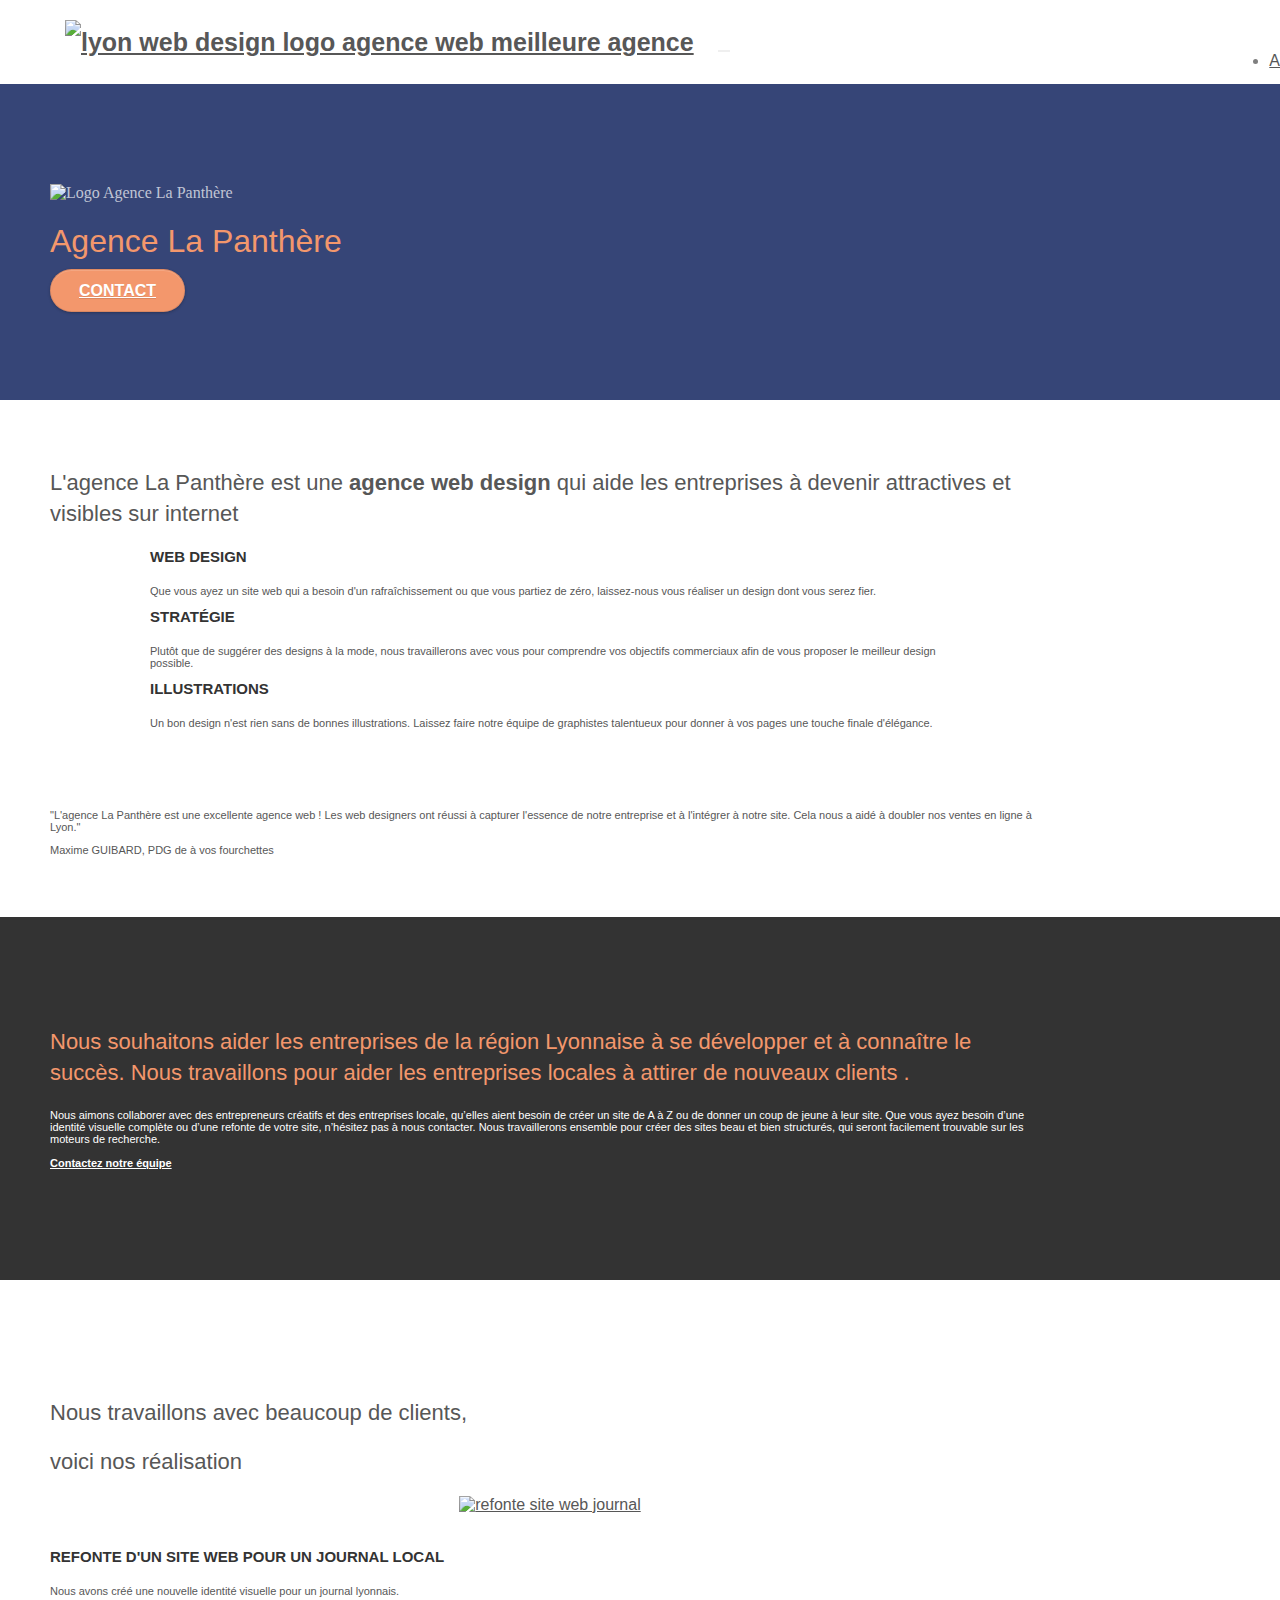
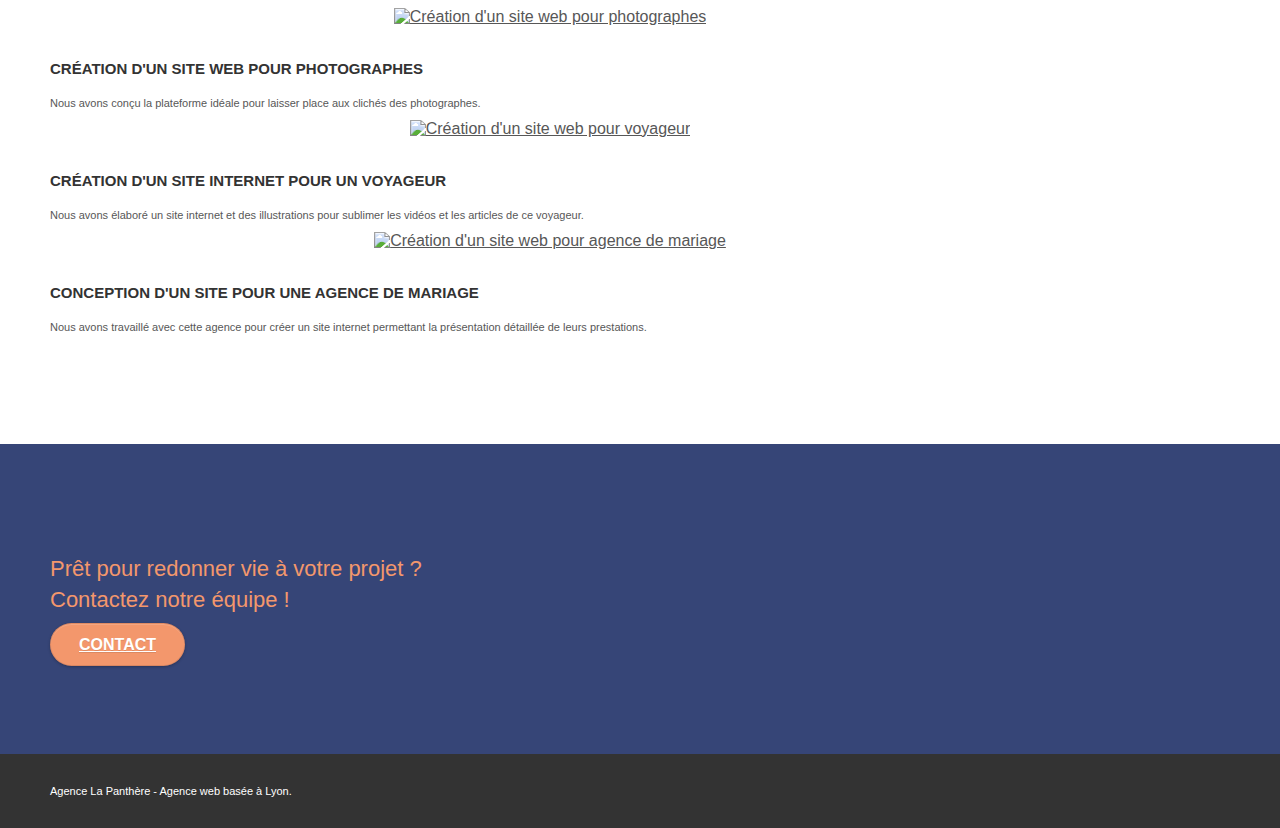
==== commit 7be792b4: "keywords" ====
--- a/index.html
+++ b/index.html
@@ -48,11 +48,10 @@
 
 		<nav class="navbar row">
 			<div class="navbar-header">
-				<div class="keywords">Agence web à Lyon, stratégie web, web design, illustrations, design de site web</div>
+				
 				<a class="navbar-brand" href="index.html"><img src="img/agence-la-panthere-monochrome.svg" alt="lyon web design logo agence web meilleure agence" height="40" /></a>
-				<div class="keywords">Agence web à Lyon, stratégie web, web design, illustrations, design de site web</div>
 				<button id="nav-toggle" type="button" class="ui-navbar-toggle navbar-toggle" data-toggle="collapse" data-target=".navbar-1">
-					<span class="sr-only"></span><span class="icon-bar"></span><span class="icon-bar"></span><span class="icon-bar"></span>
+		            	<span class="sr-only"></span><span class="icon-bar"></span><span class="icon-bar"></span><span class="icon-bar"></span>
 				</button>
 			</div>
 			<div class="collapse navbar-collapse navbar-1 special-dropdown-nav">
--- a/style.css
+++ b/style.css
@@ -1,1038 +1 @@
-body {
-    margin: 0;
-    padding: 0;
-    background: #FFF;
-    overflow-x: hidden;
-    -webkit-font-smoothing: antialiased;
-    -moz-osx-font-smoothing: grayscale;
-}
-img 
-   {
-       width: 100%;
-   }
-a,
-button {
-    transition: all .3s ease-in-out;
-    outline: none!important;
-}
-
-a:hover {
-    text-decoration: none;
-    cursor: pointer;
-}
-
-#page-loading-blocs-notifaction {
-    position: fixed;
-    top: 0;
-    bottom: 0;
-    width: 100%;
-    z-index: 100000;
-    background: #FFFFFF url("img/pageload-spinner.gif") no-repeat center center;
-}
-
-.bloc {
-    width: 100%;
-    clear: both;
-    background: 50% 50% no-repeat;
-    padding: 0 50px;
-    -webkit-background-size: cover;
-    -moz-background-size: cover;
-    -o-background-size: cover;
-    background-size: cover;
-    position: relative;
-}
-
-.bloc .container {
-    padding-left: 0;
-    padding-right: 0;
-}
-
-.bloc-lg {
-    padding: 100px 50px;
-}
-
-.bloc-md {
-    padding: 50px;
-}
-
-.bloc-sm {
-    padding: 20px 50px;
-}
-
-.bg-center,
-.bg-l-edge,
-.bg-r-edge,
-.bg-t-edge,
-.bg-b-edge,
-.bg-tl-edge,
-.bg-bl-edge,
-.bg-tr-edge,
-.bg-br-edge,
-.bg-repeat {
-    -webkit-background-size: auto!important;
-    -moz-background-size: auto!important;
-    -o-background-size: auto!important;
-    background-size: auto!important;
-}
-
-.bg-repeat {
-    background: repeat;
-}
-
-.bg-t-edge {
-    background: top no-repeat;
-}
-
-.bloc-bg-texture::before {
-    content: "";
-    background-size: 2px 2px;
-    position: absolute;
-    top: 0;
-    bottom: 0;
-    left: 0;
-    right: 0;
-}
-
-
-.b-parallax {
-    background-attachment: fixed;
-}
-
-.d-bloc {
-    color: rgba(255, 255, 255, .7);
-}
-
-.d-bloc button:hover {
-    color: rgba(255, 255, 255, .9);
-}
-
-.d-bloc .icon-round,
-.d-bloc .icon-square,
-.d-bloc .icon-rounded,
-.d-bloc .icon-semi-rounded-a,
-.d-bloc .icon-semi-rounded-b {
-    border-color: rgba(255, 255, 255, .9);
-}
-
-.d-bloc .divider-h span {
-    border-color: rgba(255, 255, 255, .2);
-}
-
-.d-bloc .a-btn,
-.d-bloc .navbar a,
-.d-bloc .navbar-brand,
-.d-bloc a .icon-sm,
-.d-bloc a .icon-md,
-.d-bloc a .icon-lg,
-.d-bloc a .icon-xl,
-.d-bloc h1 a,
-.d-bloc h2 a,
-.d-bloc h3 a,
-.d-bloc h4 a,
-.d-bloc h5 a,
-.d-bloc h6 a,
-.d-bloc p a {
-    color: rgba(255, 255, 255, .6);
-}
-
-.d-bloc .a-btn:hover,
-.d-bloc .navbar a:hover,
-.d-bloc .navbar-brand:hover,
-.d-bloc a:hover .icon-sm,
-.d-bloc a:hover .icon-md,
-.d-bloc a:hover .icon-lg,
-.d-bloc a:hover .icon-xl,
-.d-bloc h1 a:hover,
-.d-bloc h2 a:hover,
-.d-bloc h3 a:hover,
-.d-bloc h4 a:hover,
-.d-bloc h5 a:hover,
-.d-bloc h6 a:hover,
-.d-bloc p a:hover {
-    color: rgba(255, 255, 255, 1);
-}
-
-.d-bloc .navbar-toggle .icon-bar {
-    background: rgba(255, 255, 255, 1);
-}
-
-.d-bloc .btn-wire,
-.d-bloc .btn-wire:hover {
-    color: rgba(255, 255, 255, 1);
-    border-color: rgba(255, 255, 255, 1);
-}
-
-.d-bloc .panel {
-    color: rgba(0, 0, 0, .5);
-}
-
-.d-bloc .panel button:hover {
-    color: rgba(0, 0, 0, .7);
-}
-
-.d-bloc .panel icon {
-    border-color: rgba(0, 0, 0, .7);
-}
-
-.d-bloc .panel .divider-h span {
-    border-color: rgba(0, 0, 0, .1);
-}
-
-.d-bloc .panel .a-btn {
-    color: rgba(0, 0, 0, .6);
-}
-
-.d-bloc .panel .a-btn:hover {
-    color: rgba(0, 0, 0, 1);
-}
-
-.d-bloc .panel .btn-wire,
-.d-bloc .panel .btn-wire:hover {
-    color: rgba(0, 0, 0, .7);
-    border-color: rgba(0, 0, 0, .3);
-}
-
-.d-bloc .panel,
-.l-bloc {
-    color: rgba(0, 0, 0, .5);
-}
-
-.d-bloc .panel button:hover,
-.l-bloc button:hover {
-    color: rgba(0, 0, 0, .7);
-}
-
-.l-bloc .icon-round,
-.l-bloc .icon-square,
-.l-bloc .icon-rounded,
-.l-bloc .icon-semi-rounded-a,
-.l-bloc .icon-semi-rounded-b {
-    border-color: rgba(0, 0, 0, .7);
-}
-
-.d-bloc .panel .divider-h span,
-.l-bloc .divider-h span {
-    border-color: rgba(0, 0, 0, .1);
-}
-
-.d-bloc .panel .a-btn,
-.l-bloc .a-btn,
-.l-bloc .navbar a,
-.l-bloc .navbar-brand,
-.l-bloc a .icon-sm,
-.l-bloc a .icon-md,
-.l-bloc a .icon-lg,
-.l-bloc a .icon-xl,
-.l-bloc h1 a,
-.l-bloc h2 a,
-.l-bloc h3 a,
-.l-bloc h4 a,
-.l-bloc h5 a,
-.l-bloc h6 a,
-.l-bloc p a {
-    color: rgba(0, 0, 0, .6);
-}
-
-.d-bloc .panel .a-btn:hover,
-.l-bloc .a-btn:hover,
-.l-bloc .navbar a:hover,
-.l-bloc .navbar-brand:hover,
-.l-bloc a:hover .icon-sm,
-.l-bloc a:hover .icon-md,
-.l-bloc a:hover .icon-lg,
-.l-bloc a:hover .icon-xl,
-.l-bloc h1 a:hover,
-.l-bloc h2 a:hover,
-.l-bloc h3 a:hover,
-.l-bloc h4 a:hover,
-.l-bloc h5 a:hover,
-.l-bloc h6 a:hover,
-.l-bloc p a:hover {
-    color: rgba(0, 0, 0, 1);
-}
-
-.l-bloc .navbar-toggle .icon-bar {
-    color: rgba(0, 0, 0, .6);
-}
-
-.d-bloc .panel .btn-wire,
-.d-bloc .panel .btn-wire:hover,
-.l-bloc .btn-wire,
-.l-bloc .btn-wire:hover {
-    color: rgba(0, 0, 0, .7);
-    border-color: rgba(0, 0, 0, .3);
-}
-
-.voffset {
-    margin-top: 30px;
-}
-
-.voffset-lg {
-    margin-top: 80px;
-}
-
-.row-no-gutters {
-    margin-right: 0;
-    margin-left: 0;
-}
-
-.row.row-no-gutters > [class^="col-"],
-.row.row-no-gutters > [class*=" col-"] {
-    padding-right: 0;
-    padding-left: 0;
-}
-
-#bloc-1-hero h1 {
-    font-size: 32px;
-}
-
-.navbar {
-    margin-bottom: 0;
-    z-index: 1;
-}
-
-.navbar-brand {
-    height: auto;
-    padding: 3px 15px;
-    font-size: 25px;
-    font-weight: normal;
-    font-weight: 600;
-    line-height: 44px;
-}
-
-.navbar-brand img {
-    max-height: 200px;
-    margin: 0 5px 0 0;
-    display: inline;
-}
-
-.navbar-brand img[src$=svg] {
-    min-width: 100px;
-}
-
-.nav-center .navbar-brand img {
-    margin: 0;
-}
-
-.navbar .nav {
-    padding-top: 2px;
-    margin-right: -16px;
-    float: right;
-    z-index: 1;
-}
-
-.nav > li {
-    float: left;
-    margin-top: 4px;
-    font-size: 16px;
-}
-
-.navbar-nav .open .dropdown-menu > li > a {
-    text-align: inherit;
-}
-
-.nav > li a:hover,
-.nav > li a:focus {
-    background: transparent;
-}
-
-.navbar-toggle {
-    margin: 10px 10px 0 0;
-    border: 0px;
-}
-
-.navbar-toggle:hover {
-    background: transparent!important;
-}
-
-.navbar-toggle .icon-bar {
-    background-color: rgba(0, 0, 0, .5);
-    width: 26px;
-}
-
-.nav-invert .navbar .nav {
-    float: left;
-}
-
-.nav-invert .navbar-header,
-.nav-invert .navbar-brand {
-    float: right;
-    position: relative;
-    z-index: 2;
-}
-
-@media (min-width: 768px) {
-    .site-navigation {
-        position: absolute;
-        top: 50%;
-        right: 20px;
-        transform: translate(0, -50%);
-        -webkit-transform: translateY(-50%);
-    }
-    .nav > li .dropdown-menu a,
-    .nav > li .dropdown-menu a:hover {
-        color: #484848;
-    }
-    .nav-invert .site-navigation {
-        left: 0;
-        right: 0;
-    }
-    .nav-center {
-        text-align: center;
-    }
-    .nav-center .navbar-header {
-        width: 100%;
-    }
-    .nav-center .navbar-header,
-    .nav-center .navbar-brand,
-    .nav-center .nav > li {
-        float: none;
-        display: inline-block;
-    }
-    .nav-center .site-navigation {
-        position: relative;
-        width: 100%;
-        right: 0;
-        margin-right: 0px;
-        margin-top: 20px;
-    }
-    .nav-center.mini-nav .navbar-toggle {
-        float: none;
-        margin: 10px auto 0;
-    }
-}
-
-.nav > li > .dropdown a {
-    background: none!important;
-    display: block;
-    padding: 14px 15px;
-}
-
-nav .caret {
-    margin: 0 5px;
-}
-
-.dropdown-menu .dropdown-menu {
-    top: -8px;
-    left: 100%;
-}
-
-.dropdown-menu .dropmenu-flow-right {
-    top: 100%;
-    left: 0;
-    margin-left: -1px;
-    border-top-left-radius: 0;
-    border-top-right-radius: 0;
-}
-
-.dropdown-menu .dropdown span {
-    border: 4px solid black;
-    border-top-color: transparent;
-    border-right-color: transparent;
-    border-bottom-color: transparent;
-    margin: 6px -5px 0 0!important;
-    float: right;
-}
-
-.mg-md {
-    margin-top: 10px;
-    margin-bottom: 20px;
-}
-
-.mg-lg {
-    margin-top: 10px;
-    margin-bottom: 40px;
-}
-
-.btn {
-    margin: 0 5px 5px 0;
-}
-
-.btn.pull-right {
-    margin: 0 0 5px 5px;
-}
-
-.btn-d,
-.btn-d:hover,
-.btn-d:focus {
-    color: #FFF;
-    background: rgba(0, 0, 0, .3);
-}
-
-button {
-    outline: none!important;
-}
-
-.btn-rd {
-    border-radius: 40px;
-}
-
-.btn-clean {
-    border: 1px solid rgba(0, 0, 0, .08);
-    border-bottom-color: rgba(0, 0, 0, .1);
-    text-shadow: 0 1px 0 rgba(0, 0, 1, .1);
-    box-shadow: 0 1px 3px rgba(0, 0, 1, .25), inset 0 1px 0 0 rgba(255, 255, 255, .15);
-}
-
-.icon-md {
-    font-size: 30px!important;
-}
-
-.icon-lg {
-    font-size: 60px!important;
-}
-
-.sm-shadow {
-    text-shadow: 0 1px 2px rgba(0, 0, 0, .3);
-}
-
-.panel-sq,
-.panel-sq .panel-heading,
-.panel-sq .panel-footer {
-    border-radius: 0;
-}
-
-.panel-rd {
-    border-radius: 30px;
-}
-
-.panel-rd .panel-heading {
-    border-radius: 29px 29px 0 0;
-}
-
-.panel-rd .panel-footer {
-    border-radius: 0 0 29px 29px;
-}
-
-.form-control {
-    border-color: rgba(0, 0, 0, .1);
-    box-shadow: none;
-}
-
-.scrollToTop {
-    width: 40px;
-    height: 40px;
-    position: fixed;
-    bottom: 20px;
-    right: 20px;
-    opacity: 0;
-    z-index: 500;
-    transition: all .3s ease-in-out;
-}
-
-.scrollToTop span {
-    margin-top: 6px;
-}
-
-.showScrollTop {
-    font-size: 14px;
-    opacity: 1;
-}
-
-a[data-lightbox] {
-    position: relative;
-    display: block;
-    text-align: center;
-}
-
-a[data-lightbox]:hover::before {
-    content: "+";
-    font-family: "HelveticaNeue-Light", "Helvetica Neue Light", "Helvetica Neue", Helvetica, Arial;
-    font-size: 32px;
-    width: 50px;
-    height: 50px;
-    margin-left: -25px;
-    border-radius: 50%;
-    background: rgba(0, 0, 0, .6);
-    color: #FFF;
-    font-weight: 100;
-    z-index: 1;
-    position: absolute;
-    top: 50%;
-    transform: translateY(-50%);
-    -webkit-transform: translateY(-50%);
-}
-
-a[data-lightbox]:hover img {
-    opacity: 0.6;
-    -webkit-animation-fill-mode: none;
-    animation-fill-mode: none;
-}
-
-#lightbox-modal {
-    display: flex;
-    align-items: center;
-}
-
-#lightbox-modal .modal-dialog {
-    width: 90%;
-    max-width: 900px;
-    margin: 0 auto 0;
-}
-
-#lightbox-modal .modal-dialog img {
-    max-height: 90vh;
-    margin: 0 auto;
-}
-
-.lightbox-caption {
-    padding: 20px;
-    color: #FFF;
-    background: rgba(0, 0, 0, .5);
-    position: absolute;
-    left: 15px;
-    right: 15px;
-    bottom: 5px;
-}
-
-.close-lightbox {
-    color: #FFF;
-    font-size: 30px;
-    position: absolute;
-    top: 20px;
-    right: 20px;
-    z-index: 20;
-    background: rgba(0, 0, 0, .5);
-    border: none;
-    line-height: 30px;
-    padding: 0 9px 5px;
-    opacity: 0.3;
-}
-
-.close-lightbox:hover,
-.next-lightbox:hover,
-.prev-lightbox:hover {
-    opacity: 1.0;
-    color: #FFF;
-}
-
-.next-lightbox,
-.prev-lightbox {
-    font-size: 20px;
-    color: rgba(255, 255, 255, .9);
-    background: rgba(0, 0, 0, .5);
-    transition: all .2s ease-in-out;
-    position: absolute;
-    top: 45%;
-    z-index: 1;
-    opacity: 0.4;
-}
-
-.next-lightbox {
-    padding: 6px 8px 1px 13px;
-    right: 25px;
-}
-
-.prev-lightbox {
-    padding: 6px 13px 1px 10px;
-    left: 25px;
-}
-
-.snapshot-lb .modal-body {
-    padding-bottom: 45px;
-}
-
-.snapshot-lb .lightbox-caption {
-    padding: 0;
-    color: rgba(0, 0, 0, .5);
-    background: none;
-}
-
-h1,
-h2,
-h3,
-h4,
-h5,
-h6,
-p,
-label,
-.btn,
-a {
-    font-family: "helvetica";
-    font-weight: 400;
-    color: #575757!important;
-}
-
-.container {
-    max-width: 1000px;
-}
-
-.hero-bloc-text {
-    font-size: 38px;
-}
-
-.hero-bloc-text-sub {
-    font-size: 36px;
-}
-
-.statement-bloc-text {
-    line-height: 26px;
-    font-style: italic;
-    font-size: 20px;
-    text-align: center;
-    font-weight: lighter;
-    max-width: 520px;
-    margin: auto auto auto auto;
-}
-
-p {
-    font-size: 11px;
-}
-
-.tight-width-whitespace {
-    max-width: 600px;
-    margin: auto auto auto auto;
-}
-
-.h1 {
-    font-size: 20px;
-    font-family: "Open Sans";
-}
-
-.cta-hero {
-    margin-top: 22px;
-    color: #FFFFFF!important;
-    text-transform: uppercase;
-    padding: 12px 28px 12px 28px;
-    font-size: 16px;
-    font-weight: 700;
-}
-
-.social {
-    max-width: 400px;
-    margin: auto auto auto auto;
-}
-
-h2 {
-    font-size: 22px;
-    line-height: 1.4em;
-}
-
-h3 {
-    font-size: 15px;
-    text-transform: uppercase;
-    font-weight: 700;
-    color: #333333!important;
-}
-
-.med-width-whitespace {
-    max-width: 800px;
-    margin: auto auto auto auto;
-    box-shadow: 0px 0px 0px #000000;
-}
-
-h1 {
-    color: #333333!important;
-}
-
-h4 {
-    color: #333333!important;
-}
-
-.icons {
-    margin-bottom: 14px;
-    margin-top: 24px;
-}
-
-.white {
-    color: #FFFFFF!important;
-}
-
-.portfolio-thumb {
-    margin-bottom: 24px;
-}
-
-.portfolio-row {
-    margin-bottom: 44px;
-    margin-top: 50px;
-}
-
-.avatar {
-    box-shadow: 0px 4px 9px rgba(0, 0, 0, 0.3);
-}
-
-.black-background {
-    padding: 40px 40px 40px 40px;
-    BACKGROUND-COLOR: #333;
-}
-
-.bold-link {
-    font-weight: 900;
-    text-decoration: underline!important;
-}
-
-.bgc-white {
-    background-color: #FFFFFF;
-}
-
-.bgc-dark-slate-blue {
-    background-color: #364577;
-}
-
-.bgc-atomic-tangerine {
-    background-color: #333333;
-}
-
-.tc-white {
-    color: #F3976C!important;
-}
-
-.btn-atomic-tangerine {
-    background: #F3976C;
-    color: #FFFFFF!important;
-}
-
-.btn-atomic-tangerine:hover {
-    background: #c27956!important;
-    color: #FFFFFF!important;
-}
-
-.ltc-white {
-    color: #FFFFFF!important;
-}
-
-.ltc-white:hover {
-    color: #cccccc!important;
-}
-
-.ltc-atomic-tangerine {
-    color: #F3976C!important;
-}
-
-.ltc-atomic-tangerine:hover {
-    color: #c27956!important;
-}
-
-.icon-dark-slate-blue {
-    color: #364577!important;
-    border-color: #364577!important;
-}
-
-.bg-dots-bg {
-    background-image: url("img/dots-bg.png");
-}
-
-.bg-lines-h2-bg {
-    background-image: url("img/lines-h2-bg.png");
-}
-
-.bg-banniere {
-    background-image: url("img/agence-la-panthere.jpg");
-}
-
-.bg-presentation {
-    background-image: url("img/image-de-presentation.bmp");
-}
-
-@media (max-width: 1024px) {
-    .bloc {
-        padding-left: 20px;
-        padding-right: 20px;
-    }
-    .bloc.full-width-bloc,
-    .bloc-tile-2.full-width-bloc .container,
-    .bloc-tile-3.full-width-bloc .container,
-    .bloc-tile-4.full-width-bloc .container {
-        padding-left: 0;
-        padding-right: 0;
-    }
-}
-
-@media (max-width: 992px) and (min-width: 768px) {
-    .navbar .nav {
-        max-width: 80%
-    }
-    .nav-center.navbar .nav {
-        max-width: 100%
-    }
-}
-
-@media only screen and (min-device-width: 768px) and (max-device-width: 1024px) and (orientation: landscape) {
-    .b-parallax {
-        background-attachment: scroll;
-    }
-}
-
-@media only screen and (min-device-width: 1024px) and (max-device-width: 1366px) and (-webkit-min-device-pixel-ratio: 1.5) {
-    .b-parallax {
-        background-attachment: scroll;
-    }
-}
-
-@media (max-width: 991px) {
-    .container {
-        width: 100%;
-    }
-    .b-parallax {
-        background-attachment: scroll;
-    }
-    .page-container,
-    #hero-bloc {
-        overflow-x: hidden;
-        position: relative;
-    }
-    .bloc {
-        padding-left: constant(safe-area-inset-left);
-        padding-right: constant(safe-area-inset-right);
-    }
-    .bloc-group,
-    .bloc-group .bloc {
-        display: block;
-        width: 100%;
-    }
-    .bloc-fill-screen .fill-bloc-top-edge,
-    .bloc-fill-screen .fill-bloc-bottom-edge {
-        padding: 0 20px;
-        padding-left: constant(safe-area-inset-left);
-        padding-right: constant(safe-area-inset-right);
-    }
-}
-
-@media (max-width: 767px) {
-    .page-container {
-        overflow-x: hidden;
-        position: relative;
-    }
-    h1,
-    h2,
-    h3,
-    h4,
-    h5,
-    h6,
-    p,
-    #disqus_thread {
-        padding-left: 10px!important;
-        padding-right: 10px!important;
-    }
-    .b-parallax {
-        background-attachment: scroll;
-    }
-    .navbar .nav {
-        padding-top: 0;
-        border-top: 1px solid rgba(0, 0, 0, .2);
-        float: none!important;
-    }
-    .navbar.row {
-        margin-left: 0;
-        margin-right: 0;
-    }
-    .site-navigation {
-        position: inherit;
-        transform: none;
-        -webkit-transform: none;
-        -ms-transform: none;
-    }
-    .nav > li {
-        text-align: left;
-        padding-left: 15px;
-        width: 100%;
-    }
-    .nav > li:hover {
-        background: rgba(0, 0, 0, .08);
-    }
-    .dropdown .dropdown a .caret {
-        float: none;
-        margin: 5px 0 0 10px!important;
-        border: 4px solid black;
-        border-bottom-color: transparent;
-        border-right-color: transparent;
-        border-left-color: transparent;
-    }
-    #hero-bloc .navbar .nav {
-        background: rgba(0, 0, 0, .8);
-    }
-    #hero-bloc .navbar .nav a {
-        color: rgba(255, 255, 255, .6);
-    }
-    .hero {
-        padding: 50px 0;
-    }
-    .hero-nav {
-        left: -1px;
-        right: -1px;
-    }
-    .navbar-collapse {
-        padding: 0;
-        overflow-x: hidden;
-        -webkit-box-shadow: none;
-        box-shadow: none;
-    }
-    .navbar-brand img {
-        max-height: 40px;
-        width: auto;
-    }
-    .nav-invert .navbar-header {
-        float: none;
-        width: 100%;
-    }
-    .nav-invert .navbar-toggle {
-        float: left;
-        margin-left: 10px;
-    }
-    .bloc {
-        padding-left: 0;
-        padding-right: 0;
-    }
-    .bloc-xxl,
-    .bloc-xl,
-    .bloc-lg {
-        padding: 40px 0;
-    }
-    .bloc-sm,
-    .bloc-md {
-        padding-left: 0;
-        padding-right: 0;
-    }
-    .bloc-tile-2 .container,
-    .bloc-tile-3 .container,
-    .bloc-tile-4 .container,
-    .bloc-fill-screen .fill-bloc-top-edge,
-    .bloc-fill-screen .fill-bloc-bottom-edge {
-        padding-left: 0;
-        padding-right: 0;
-    }
-    .a-block {
-        padding: 0 10px;
-    }
-    .btn-dwn {
-        display: none;
-    }
-    .voffset {
-        margin-top: 5px;
-    }
-    .voffset-md {
-        margin-top: 20px;
-    }
-    .voffset-lg {
-        margin-top: 30px;
-    }
-    form {
-        padding: 5px;
-    }
-    .close-lightbox {
-        display: inline-block;
-    }
-    .blocsapp-device-iphone5 {
-        background-size: 216px 425px;
-        padding-top: 60px;
-        width: 216px;
-        height: 425px;
-    }
-    .blocsapp-device-iphone5 img {
-        width: 180px;
-        height: 320px;
-    }
-}
-
-@media (max-width: 400px) {
-    .bloc {
-        padding-left: 0;
-        padding-right: 0;
-    }
-}
-
-@media (max-width: 767px) {
-    .bloc-mob-center-text {
-        text-align: center;
-    }
-}+body{margin:0;padding:0;background:#FFF;overflow-x:hidden;-webkit-font-smoothing:antialiased;-moz-osx-font-smoothing:grayscale}a,button{transition:all .3s ease-in-out;outline:none!important}.col-sm-12 img{width:20%}.col-sm-6 img{width:100%}a:hover{text-decoration:none;cursor:pointer}#page-loading-blocs-notifaction{position:fixed;top:0;bottom:0;width:100%;z-index:100000;background:#FFF url(img/pageload-spinner.gif) no-repeat center center}.bloc{width:100%;clear:both;background:50% 50% no-repeat;padding:0 50px;-webkit-background-size:cover;-moz-background-size:cover;-o-background-size:cover;background-size:cover;position:relative}.bloc .container{padding-left:0;padding-right:0}.bloc-lg{padding:100px 50px}.bloc-md{padding:50px}.bloc-sm{padding:20px 50px}.bg-center,.bg-l-edge,.bg-r-edge,.bg-t-edge,.bg-b-edge,.bg-tl-edge,.bg-bl-edge,.bg-tr-edge,.bg-br-edge,.bg-repeat{-webkit-background-size:auto!important;-moz-background-size:auto!important;-o-background-size:auto!important;background-size:auto!important}.bg-repeat{background:repeat}.bg-t-edge{background:top no-repeat}.bloc-bg-texture::before{content:"";background-size:2px 2px;position:absolute;top:0;bottom:0;left:0;right:0}.b-parallax{background-attachment:fixed}.d-bloc{color:rgba(255,255,255,.7)}.d-bloc button:hover{color:rgba(255,255,255,.9)}.d-bloc .icon-round,.d-bloc .icon-square,.d-bloc .icon-rounded,.d-bloc .icon-semi-rounded-a,.d-bloc .icon-semi-rounded-b{border-color:rgba(255,255,255,.9)}.d-bloc .divider-h span{border-color:rgba(255,255,255,.2)}.d-bloc .a-btn,.d-bloc .navbar a,.d-bloc .navbar-brand,.d-bloc a .icon-sm,.d-bloc a .icon-md,.d-bloc a .icon-lg,.d-bloc a .icon-xl,.d-bloc h1 a,.d-bloc h2 a,.d-bloc h3 a,.d-bloc h4 a,.d-bloc h5 a,.d-bloc h6 a,.d-bloc p a{color:rgba(255,255,255,.6)}.d-bloc .a-btn:hover,.d-bloc .navbar a:hover,.d-bloc .navbar-brand:hover,.d-bloc a:hover .icon-sm,.d-bloc a:hover .icon-md,.d-bloc a:hover .icon-lg,.d-bloc a:hover .icon-xl,.d-bloc h1 a:hover,.d-bloc h2 a:hover,.d-bloc h3 a:hover,.d-bloc h4 a:hover,.d-bloc h5 a:hover,.d-bloc h6 a:hover,.d-bloc p a:hover{color:rgba(255,255,255,1)}.d-bloc .navbar-toggle .icon-bar{background:rgba(255,255,255,1)}.d-bloc .btn-wire,.d-bloc .btn-wire:hover{color:rgba(255,255,255,1);border-color:rgba(255,255,255,1)}.d-bloc .panel{color:rgba(0,0,0,.5)}.d-bloc .panel button:hover{color:rgba(0,0,0,.7)}.d-bloc .panel icon{border-color:rgba(0,0,0,.7)}.d-bloc .panel .divider-h span{border-color:rgba(0,0,0,.1)}.d-bloc .panel .a-btn{color:rgba(0,0,0,.6)}.d-bloc .panel .a-btn:hover{color:rgba(0,0,0,1)}.d-bloc .panel .btn-wire,.d-bloc .panel .btn-wire:hover{color:rgba(0,0,0,.7);border-color:rgba(0,0,0,.3)}.d-bloc .panel,.l-bloc{color:rgba(0,0,0,.5)}.d-bloc .panel button:hover,.l-bloc button:hover{color:rgba(0,0,0,.7)}.l-bloc .icon-round,.l-bloc .icon-square,.l-bloc .icon-rounded,.l-bloc .icon-semi-rounded-a,.l-bloc .icon-semi-rounded-b{border-color:rgba(0,0,0,.7)}.d-bloc .panel .divider-h span,.l-bloc .divider-h span{border-color:rgba(0,0,0,.1)}.d-bloc .panel .a-btn,.l-bloc .a-btn,.l-bloc .navbar a,.l-bloc .navbar-brand,.l-bloc a .icon-sm,.l-bloc a .icon-md,.l-bloc a .icon-lg,.l-bloc a .icon-xl,.l-bloc h1 a,.l-bloc h2 a,.l-bloc h3 a,.l-bloc h4 a,.l-bloc h5 a,.l-bloc h6 a,.l-bloc p a{color:rgba(0,0,0,.6)}.d-bloc .panel .a-btn:hover,.l-bloc .a-btn:hover,.l-bloc .navbar a:hover,.l-bloc .navbar-brand:hover,.l-bloc a:hover .icon-sm,.l-bloc a:hover .icon-md,.l-bloc a:hover .icon-lg,.l-bloc a:hover .icon-xl,.l-bloc h1 a:hover,.l-bloc h2 a:hover,.l-bloc h3 a:hover,.l-bloc h4 a:hover,.l-bloc h5 a:hover,.l-bloc h6 a:hover,.l-bloc p a:hover{color:rgba(0,0,0,1)}.l-bloc .navbar-toggle .icon-bar{color:rgba(0,0,0,.6)}.d-bloc .panel .btn-wire,.d-bloc .panel .btn-wire:hover,.l-bloc .btn-wire,.l-bloc .btn-wire:hover{color:rgba(0,0,0,.7);border-color:rgba(0,0,0,.3)}.voffset{margin-top:30px}.voffset-lg{margin-top:80px}.row-no-gutters{margin-right:0;margin-left:0}.row.row-no-gutters>[class^="col-"],.row.row-no-gutters>[class*=" col-"]{padding-right:0;padding-left:0}#bloc-1-hero h1{font-size:32px}.navbar{margin-bottom:0;z-index:1}.navbar-brand{height:auto;padding:3px 15px;font-size:25px;font-weight:400;font-weight:600;line-height:44px}.navbar-brand img{max-height:200px;margin:0 5px 0 0;display:inline}.navbar-brand img[src$=svg]{min-width:100px}.nav-center .navbar-brand img{margin:0}.navbar .nav{padding-top:2px;margin-right:-16px;float:right;z-index:1}.nav>li{float:left;margin-top:4px;font-size:16px}.navbar-nav .open .dropdown-menu>li>a{text-align:inherit}.nav>li a:hover,.nav>li a:focus{background:transparent}.navbar-toggle{margin:10px 10px 0 0;border:0}.navbar-toggle:hover{background:transparent!important}.navbar-toggle .icon-bar{background-color:rgba(0,0,0,.5);width:26px}.nav-invert .navbar .nav{float:left}.nav-invert .navbar-header,.nav-invert .navbar-brand{float:right;position:relative;z-index:2}@media (min-width:768px){.site-navigation{position:absolute;top:50%;right:20px;transform:translate(0,-50%);-webkit-transform:translateY(-50%)}.nav>li .dropdown-menu a,.nav>li .dropdown-menu a:hover{color:#484848}.nav-invert .site-navigation{left:0;right:0}.nav-center{text-align:center}.nav-center .navbar-header{width:100%}.nav-center .navbar-header,.nav-center .navbar-brand,.nav-center .nav>li{float:none;display:inline-block}.nav-center .site-navigation{position:relative;width:100%;right:0;margin-right:0;margin-top:20px}.nav-center.mini-nav .navbar-toggle{float:none;margin:10px auto 0}}.nav>li>.dropdown a{background:none!important;display:block;padding:14px 15px}nav .caret{margin:0 5px}.dropdown-menu .dropdown-menu{top:-8px;left:100%}.dropdown-menu .dropmenu-flow-right{top:100%;left:0;margin-left:-1px;border-top-left-radius:0;border-top-right-radius:0}.dropdown-menu .dropdown span{border:4px solid #000;border-top-color:transparent;border-right-color:transparent;border-bottom-color:transparent;margin:6px -5px 0 0!important;float:right}.mg-md{margin-top:10px;margin-bottom:20px}.mg-lg{margin-top:10px;margin-bottom:40px}.btn{margin:0 5px 5px 0}.btn.pull-right{margin:0 0 5px 5px}.btn-d,.btn-d:hover,.btn-d:focus{color:#FFF;background:rgba(0,0,0,.3)}button{outline:none!important}.btn-rd{border-radius:40px}.btn-clean{border:1px solid rgba(0,0,0,.08);border-bottom-color:rgba(0,0,0,.1);text-shadow:0 1px 0 rgba(0,0,1,.1);box-shadow:0 1px 3px rgba(0,0,1,.25),inset 0 1px 0 0 rgba(255,255,255,.15)}.icon-md{font-size:30px!important}.icon-lg{font-size:60px!important}.sm-shadow{text-shadow:0 1px 2px rgba(0,0,0,.3)}.panel-sq,.panel-sq .panel-heading,.panel-sq .panel-footer{border-radius:0}.panel-rd{border-radius:30px}.panel-rd .panel-heading{border-radius:29px 29px 0 0}.panel-rd .panel-footer{border-radius:0 0 29px 29px}.form-control{border-color:rgba(0,0,0,.1);box-shadow:none}.scrollToTop{width:40px;height:40px;position:fixed;bottom:20px;right:20px;opacity:0;z-index:500;transition:all .3s ease-in-out}.scrollToTop span{margin-top:6px}.showScrollTop{font-size:14px;opacity:1}a[data-lightbox]{position:relative;display:block;text-align:center}a[data-lightbox]:hover::before{content:"+";font-family:"HelveticaNeue-Light","Helvetica Neue Light","Helvetica Neue",Helvetica,Arial;font-size:32px;width:50px;height:50px;margin-left:-25px;border-radius:50%;background:rgba(0,0,0,.6);color:#FFF;font-weight:100;z-index:1;position:absolute;top:50%;transform:translateY(-50%);-webkit-transform:translateY(-50%)}a[data-lightbox]:hover img{opacity:.6;-webkit-animation-fill-mode:none;animation-fill-mode:none}#lightbox-modal{display:flex;align-items:center}#lightbox-modal .modal-dialog{width:90%;max-width:900px;margin:0 auto 0}#lightbox-modal .modal-dialog img{max-height:90vh;margin:0 auto}.lightbox-caption{padding:20px;color:#FFF;background:rgba(0,0,0,.5);position:absolute;left:15px;right:15px;bottom:5px}.close-lightbox{color:#FFF;font-size:30px;position:absolute;top:20px;right:20px;z-index:20;background:rgba(0,0,0,.5);border:none;line-height:30px;padding:0 9px 5px;opacity:.3}.close-lightbox:hover,.next-lightbox:hover,.prev-lightbox:hover{opacity:1;color:#FFF}.next-lightbox,.prev-lightbox{font-size:20px;color:rgba(255,255,255,.9);background:rgba(0,0,0,.5);transition:all .2s ease-in-out;position:absolute;top:45%;z-index:1;opacity:.4}.next-lightbox{padding:6px 8px 1px 13px;right:25px}.prev-lightbox{padding:6px 13px 1px 10px;left:25px}.snapshot-lb .modal-body{padding-bottom:45px}.snapshot-lb .lightbox-caption{padding:0;color:rgba(0,0,0,.5);background:none}h1,h2,h3,h4,h5,h6,p,label,.btn,a{font-family:"helvetica";font-weight:400;color:#575757!important}.container{max-width:1000px}.hero-bloc-text{font-size:38px}.hero-bloc-text-sub{font-size:36px}.statement-bloc-text{line-height:26px;font-style:italic;font-size:20px;text-align:center;font-weight:lighter;max-width:520px;margin:auto auto auto auto}p{font-size:11px}.tight-width-whitespace{max-width:600px;margin:auto auto auto auto}.h1{font-size:20px;font-family:"Open Sans"}.cta-hero{margin-top:22px;color:#FFFFFF!important;text-transform:uppercase;padding:12px 28px 12px 28px;font-size:16px;font-weight:700}.social{max-width:400px;margin:auto auto auto auto}h2{font-size:22px;line-height:1.4em}h3{font-size:15px;text-transform:uppercase;font-weight:700;color:#333333!important}.med-width-whitespace{max-width:800px;margin:auto auto auto auto;box-shadow:0 0 0 #000}h1{color:#333333!important}h4{color:#333333!important}.icons{margin-bottom:14px;margin-top:24px}.white{color:#FFFFFF!important}.portfolio-thumb{margin-bottom:24px}.portfolio-row{margin-bottom:44px;margin-top:50px}.avatar{box-shadow:0 4px 9px rgba(0,0,0,.3)}.black-background{padding:40px 40px 40px 40px;BACKGROUND-COLOR:#333}.bold-link{font-weight:900;text-decoration:underline!important}.bgc-white{background-color:#FFF}.bgc-dark-slate-blue{background-color:#364577}.bgc-atomic-tangerine{background-color:#333}.tc-white{color:#F3976C!important}.btn-atomic-tangerine{background:#F3976C;color:#FFFFFF!important}.btn-atomic-tangerine:hover{background:#c27956!important;color:#FFFFFF!important}.ltc-white{color:#FFFFFF!important}.ltc-white:hover{color:#cccccc!important}.ltc-atomic-tangerine{color:#F3976C!important}.ltc-atomic-tangerine:hover{color:#c27956!important}.icon-dark-slate-blue{color:#364577!important;border-color:#364577!important}.bg-dots-bg{background-image:url(img/dots-bg.png)}.bg-lines-h2-bg{background-image:url(img/lines-h2-bg.png)}.bg-banniere{background-image:url(img/agence-la-panthere.jpg)}.bg-presentation{background-image:url(img/image-de-presentation.jpg)}@media (max-width:1024px){.bloc{padding-left:20px;padding-right:20px}.bloc.full-width-bloc,.bloc-tile-2.full-width-bloc .container,.bloc-tile-3.full-width-bloc .container,.bloc-tile-4.full-width-bloc .container{padding-left:0;padding-right:0}}@media (max-width:992px) and (min-width:768px){.navbar .nav{max-width:80%}.nav-center.navbar .nav{max-width:100%}}@media only screen and (min-device-width:768px) and (max-device-width:1024px) and (orientation:landscape){.b-parallax{background-attachment:scroll}}@media only screen and (min-device-width:1024px) and (max-device-width:1366px) and (-webkit-min-device-pixel-ratio:1.5){.b-parallax{background-attachment:scroll}}@media (max-width:991px){.container{width:100%}.b-parallax{background-attachment:scroll}.page-container,#hero-bloc{overflow-x:hidden;position:relative}.bloc{padding-left:constant(safe-area-inset-left);padding-right:constant(safe-area-inset-right)}.bloc-group,.bloc-group .bloc{display:block;width:100%}.bloc-fill-screen .fill-bloc-top-edge,.bloc-fill-screen .fill-bloc-bottom-edge{padding:0 20px;padding-left:constant(safe-area-inset-left);padding-right:constant(safe-area-inset-right)}}@media (max-width:767px){.page-container{overflow-x:hidden;position:relative}h1,h2,h3,h4,h5,h6,p,#disqus_thread{padding-left:10px!important;padding-right:10px!important}.b-parallax{background-attachment:scroll}.navbar .nav{padding-top:0;border-top:1px solid rgba(0,0,0,.2);float:none!important}.navbar.row{margin-left:0;margin-right:0}.site-navigation{position:inherit;transform:none;-webkit-transform:none;-ms-transform:none}.nav>li{text-align:left;padding-left:15px;width:100%}.nav>li:hover{background:rgba(0,0,0,.08)}.dropdown .dropdown a .caret{float:none;margin:5px 0 0 10px!important;border:4px solid #000;border-bottom-color:transparent;border-right-color:transparent;border-left-color:transparent}#hero-bloc .navbar .nav{background:rgba(0,0,0,.8)}#hero-bloc .navbar .nav a{color:rgba(255,255,255,.6)}.hero{padding:50px 0}.hero-nav{left:-1px;right:-1px}.navbar-collapse{padding:0;overflow-x:hidden;-webkit-box-shadow:none;box-shadow:none}.navbar-brand img{max-height:40px;width:auto}.nav-invert .navbar-header{float:none;width:100%}.nav-invert .navbar-toggle{float:left;margin-left:10px}.bloc{padding-left:0;padding-right:0}.bloc-xxl,.bloc-xl,.bloc-lg{padding:40px 0}.bloc-sm,.bloc-md{padding-left:0;padding-right:0}.bloc-tile-2 .container,.bloc-tile-3 .container,.bloc-tile-4 .container,.bloc-fill-screen .fill-bloc-top-edge,.bloc-fill-screen .fill-bloc-bottom-edge{padding-left:0;padding-right:0}.a-block{padding:0 10px}.btn-dwn{display:none}.voffset{margin-top:5px}.voffset-md{margin-top:20px}.voffset-lg{margin-top:30px}form{padding:5px}.close-lightbox{display:inline-block}.blocsapp-device-iphone5{background-size:216px 425px;padding-top:60px;width:216px;height:425px}.blocsapp-device-iphone5 img{width:180px;height:320px}}@media (max-width:400px){.bloc{padding-left:0;padding-right:0}}@media (max-width:767px){.bloc-mob-center-text{text-align:center}} .tight-width-whitespace {display: contents;}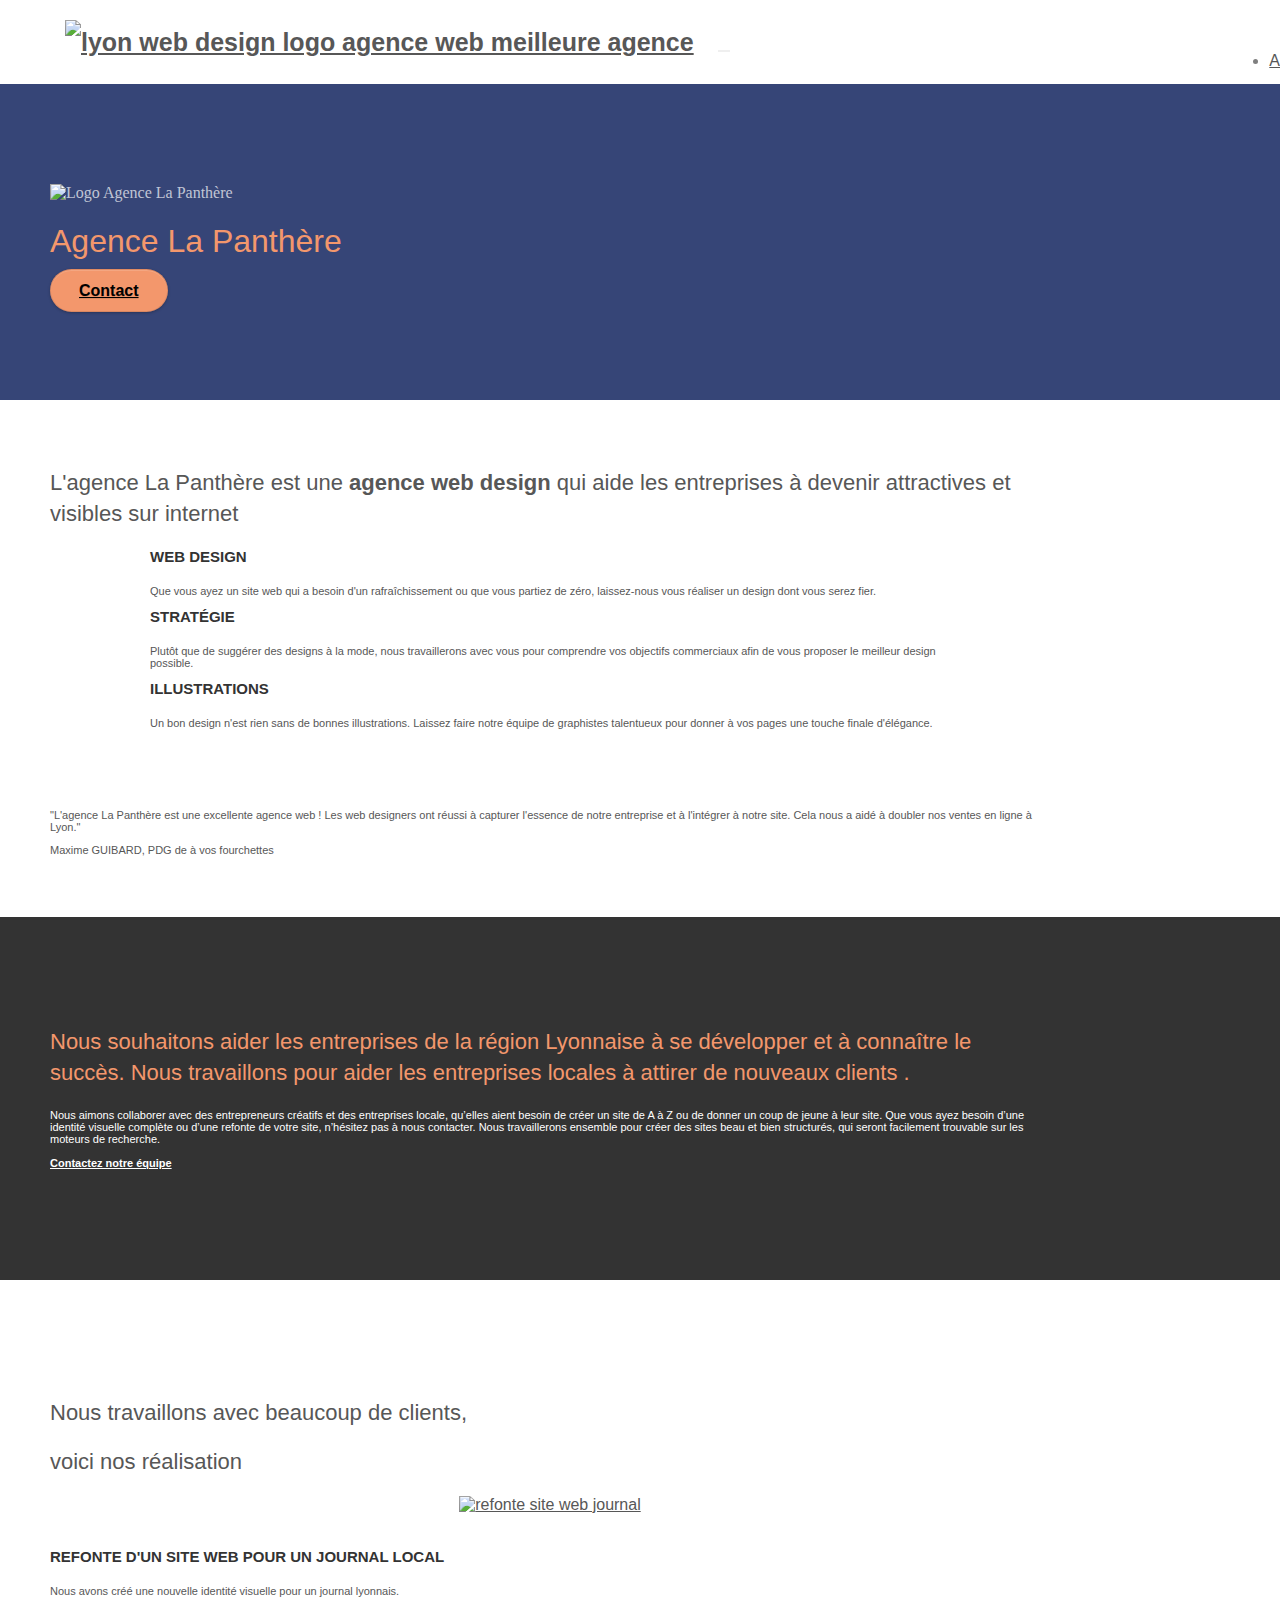
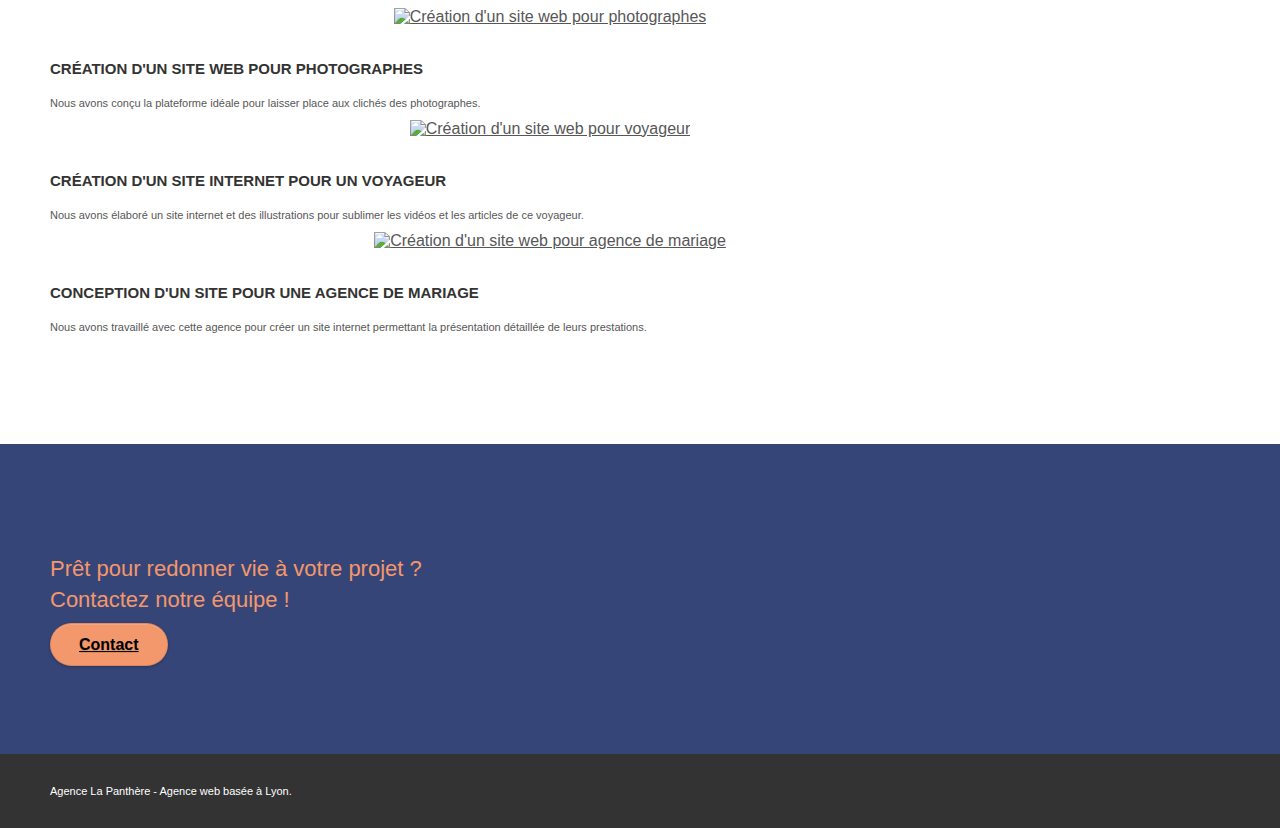
==== commit 73acd799: "description" ====
--- a/index.html
+++ b/index.html
@@ -4,7 +4,7 @@
 	<meta name="google-site-verification" content="01JENhJ0lN2xQ9sNMrS7yzHOshUQFOPUc4M32sPdeng" />
     <meta charset="utf-8">
     <meta name="keywords" content="web design, site web, site internet, site design, agence design Lyon,">
-    <meta name="description" content="">
+    <meta name="description" content="Agence de web design basée à Lyon">
     <meta name="viewport" content="width=device-width, initial-scale=1.0, viewport-fit=cover">
 	<meta name=”robots” content=”index,follow”>
 	<link rel=”canonical” href="https://djaoueln.github.io/Projet-4/"/>
@@ -145,8 +145,8 @@
 <div class="bloc tc-white bgc-atomic-tangerine bg-presentation d-bloc bloc-bg-texture texture-paper b-parallax" id="bloc-3-what-i-do">
 	<div class="container bloc-lg">
 		<div class="row tight-width-whitespace black-background">
-			<div class="col-sm-12">
-				<h2 class="mg-md text-center tc-white">
+			<div class="col-sm-12 cl">
+				<h2 class="mg-md text-center tc-white ">
 					Nous souhaitons aider les entreprises de la région Lyonnaise à se développer et à connaître le succès. Nous travaillons pour aider les entreprises locales à attirer de nouveaux clients .<br>
 				</h2>
 				<p class="text-center white">
--- a/style.css
+++ b/style.css
@@ -1 +1 @@
-body{margin:0;padding:0;background:#FFF;overflow-x:hidden;-webkit-font-smoothing:antialiased;-moz-osx-font-smoothing:grayscale}a,button{transition:all .3s ease-in-out;outline:none!important}.col-sm-12 img{width:20%}.col-sm-6 img{width:100%}a:hover{text-decoration:none;cursor:pointer}#page-loading-blocs-notifaction{position:fixed;top:0;bottom:0;width:100%;z-index:100000;background:#FFF url(img/pageload-spinner.gif) no-repeat center center}.bloc{width:100%;clear:both;background:50% 50% no-repeat;padding:0 50px;-webkit-background-size:cover;-moz-background-size:cover;-o-background-size:cover;background-size:cover;position:relative}.bloc .container{padding-left:0;padding-right:0}.bloc-lg{padding:100px 50px}.bloc-md{padding:50px}.bloc-sm{padding:20px 50px}.bg-center,.bg-l-edge,.bg-r-edge,.bg-t-edge,.bg-b-edge,.bg-tl-edge,.bg-bl-edge,.bg-tr-edge,.bg-br-edge,.bg-repeat{-webkit-background-size:auto!important;-moz-background-size:auto!important;-o-background-size:auto!important;background-size:auto!important}.bg-repeat{background:repeat}.bg-t-edge{background:top no-repeat}.bloc-bg-texture::before{content:"";background-size:2px 2px;position:absolute;top:0;bottom:0;left:0;right:0}.b-parallax{background-attachment:fixed}.d-bloc{color:rgba(255,255,255,.7)}.d-bloc button:hover{color:rgba(255,255,255,.9)}.d-bloc .icon-round,.d-bloc .icon-square,.d-bloc .icon-rounded,.d-bloc .icon-semi-rounded-a,.d-bloc .icon-semi-rounded-b{border-color:rgba(255,255,255,.9)}.d-bloc .divider-h span{border-color:rgba(255,255,255,.2)}.d-bloc .a-btn,.d-bloc .navbar a,.d-bloc .navbar-brand,.d-bloc a .icon-sm,.d-bloc a .icon-md,.d-bloc a .icon-lg,.d-bloc a .icon-xl,.d-bloc h1 a,.d-bloc h2 a,.d-bloc h3 a,.d-bloc h4 a,.d-bloc h5 a,.d-bloc h6 a,.d-bloc p a{color:rgba(255,255,255,.6)}.d-bloc .a-btn:hover,.d-bloc .navbar a:hover,.d-bloc .navbar-brand:hover,.d-bloc a:hover .icon-sm,.d-bloc a:hover .icon-md,.d-bloc a:hover .icon-lg,.d-bloc a:hover .icon-xl,.d-bloc h1 a:hover,.d-bloc h2 a:hover,.d-bloc h3 a:hover,.d-bloc h4 a:hover,.d-bloc h5 a:hover,.d-bloc h6 a:hover,.d-bloc p a:hover{color:rgba(255,255,255,1)}.d-bloc .navbar-toggle .icon-bar{background:rgba(255,255,255,1)}.d-bloc .btn-wire,.d-bloc .btn-wire:hover{color:rgba(255,255,255,1);border-color:rgba(255,255,255,1)}.d-bloc .panel{color:rgba(0,0,0,.5)}.d-bloc .panel button:hover{color:rgba(0,0,0,.7)}.d-bloc .panel icon{border-color:rgba(0,0,0,.7)}.d-bloc .panel .divider-h span{border-color:rgba(0,0,0,.1)}.d-bloc .panel .a-btn{color:rgba(0,0,0,.6)}.d-bloc .panel .a-btn:hover{color:rgba(0,0,0,1)}.d-bloc .panel .btn-wire,.d-bloc .panel .btn-wire:hover{color:rgba(0,0,0,.7);border-color:rgba(0,0,0,.3)}.d-bloc .panel,.l-bloc{color:rgba(0,0,0,.5)}.d-bloc .panel button:hover,.l-bloc button:hover{color:rgba(0,0,0,.7)}.l-bloc .icon-round,.l-bloc .icon-square,.l-bloc .icon-rounded,.l-bloc .icon-semi-rounded-a,.l-bloc .icon-semi-rounded-b{border-color:rgba(0,0,0,.7)}.d-bloc .panel .divider-h span,.l-bloc .divider-h span{border-color:rgba(0,0,0,.1)}.d-bloc .panel .a-btn,.l-bloc .a-btn,.l-bloc .navbar a,.l-bloc .navbar-brand,.l-bloc a .icon-sm,.l-bloc a .icon-md,.l-bloc a .icon-lg,.l-bloc a .icon-xl,.l-bloc h1 a,.l-bloc h2 a,.l-bloc h3 a,.l-bloc h4 a,.l-bloc h5 a,.l-bloc h6 a,.l-bloc p a{color:rgba(0,0,0,.6)}.d-bloc .panel .a-btn:hover,.l-bloc .a-btn:hover,.l-bloc .navbar a:hover,.l-bloc .navbar-brand:hover,.l-bloc a:hover .icon-sm,.l-bloc a:hover .icon-md,.l-bloc a:hover .icon-lg,.l-bloc a:hover .icon-xl,.l-bloc h1 a:hover,.l-bloc h2 a:hover,.l-bloc h3 a:hover,.l-bloc h4 a:hover,.l-bloc h5 a:hover,.l-bloc h6 a:hover,.l-bloc p a:hover{color:rgba(0,0,0,1)}.l-bloc .navbar-toggle .icon-bar{color:rgba(0,0,0,.6)}.d-bloc .panel .btn-wire,.d-bloc .panel .btn-wire:hover,.l-bloc .btn-wire,.l-bloc .btn-wire:hover{color:rgba(0,0,0,.7);border-color:rgba(0,0,0,.3)}.voffset{margin-top:30px}.voffset-lg{margin-top:80px}.row-no-gutters{margin-right:0;margin-left:0}.row.row-no-gutters>[class^="col-"],.row.row-no-gutters>[class*=" col-"]{padding-right:0;padding-left:0}#bloc-1-hero h1{font-size:32px}.navbar{margin-bottom:0;z-index:1}.navbar-brand{height:auto;padding:3px 15px;font-size:25px;font-weight:400;font-weight:600;line-height:44px}.navbar-brand img{max-height:200px;margin:0 5px 0 0;display:inline}.navbar-brand img[src$=svg]{min-width:100px}.nav-center .navbar-brand img{margin:0}.navbar .nav{padding-top:2px;margin-right:-16px;float:right;z-index:1}.nav>li{float:left;margin-top:4px;font-size:16px}.navbar-nav .open .dropdown-menu>li>a{text-align:inherit}.nav>li a:hover,.nav>li a:focus{background:transparent}.navbar-toggle{margin:10px 10px 0 0;border:0}.navbar-toggle:hover{background:transparent!important}.navbar-toggle .icon-bar{background-color:rgba(0,0,0,.5);width:26px}.nav-invert .navbar .nav{float:left}.nav-invert .navbar-header,.nav-invert .navbar-brand{float:right;position:relative;z-index:2}@media (min-width:768px){.site-navigation{position:absolute;top:50%;right:20px;transform:translate(0,-50%);-webkit-transform:translateY(-50%)}.nav>li .dropdown-menu a,.nav>li .dropdown-menu a:hover{color:#484848}.nav-invert .site-navigation{left:0;right:0}.nav-center{text-align:center}.nav-center .navbar-header{width:100%}.nav-center .navbar-header,.nav-center .navbar-brand,.nav-center .nav>li{float:none;display:inline-block}.nav-center .site-navigation{position:relative;width:100%;right:0;margin-right:0;margin-top:20px}.nav-center.mini-nav .navbar-toggle{float:none;margin:10px auto 0}}.nav>li>.dropdown a{background:none!important;display:block;padding:14px 15px}nav .caret{margin:0 5px}.dropdown-menu .dropdown-menu{top:-8px;left:100%}.dropdown-menu .dropmenu-flow-right{top:100%;left:0;margin-left:-1px;border-top-left-radius:0;border-top-right-radius:0}.dropdown-menu .dropdown span{border:4px solid #000;border-top-color:transparent;border-right-color:transparent;border-bottom-color:transparent;margin:6px -5px 0 0!important;float:right}.mg-md{margin-top:10px;margin-bottom:20px}.mg-lg{margin-top:10px;margin-bottom:40px}.btn{margin:0 5px 5px 0}.btn.pull-right{margin:0 0 5px 5px}.btn-d,.btn-d:hover,.btn-d:focus{color:#FFF;background:rgba(0,0,0,.3)}button{outline:none!important}.btn-rd{border-radius:40px}.btn-clean{border:1px solid rgba(0,0,0,.08);border-bottom-color:rgba(0,0,0,.1);text-shadow:0 1px 0 rgba(0,0,1,.1);box-shadow:0 1px 3px rgba(0,0,1,.25),inset 0 1px 0 0 rgba(255,255,255,.15)}.icon-md{font-size:30px!important}.icon-lg{font-size:60px!important}.sm-shadow{text-shadow:0 1px 2px rgba(0,0,0,.3)}.panel-sq,.panel-sq .panel-heading,.panel-sq .panel-footer{border-radius:0}.panel-rd{border-radius:30px}.panel-rd .panel-heading{border-radius:29px 29px 0 0}.panel-rd .panel-footer{border-radius:0 0 29px 29px}.form-control{border-color:rgba(0,0,0,.1);box-shadow:none}.scrollToTop{width:40px;height:40px;position:fixed;bottom:20px;right:20px;opacity:0;z-index:500;transition:all .3s ease-in-out}.scrollToTop span{margin-top:6px}.showScrollTop{font-size:14px;opacity:1}a[data-lightbox]{position:relative;display:block;text-align:center}a[data-lightbox]:hover::before{content:"+";font-family:"HelveticaNeue-Light","Helvetica Neue Light","Helvetica Neue",Helvetica,Arial;font-size:32px;width:50px;height:50px;margin-left:-25px;border-radius:50%;background:rgba(0,0,0,.6);color:#FFF;font-weight:100;z-index:1;position:absolute;top:50%;transform:translateY(-50%);-webkit-transform:translateY(-50%)}a[data-lightbox]:hover img{opacity:.6;-webkit-animation-fill-mode:none;animation-fill-mode:none}#lightbox-modal{display:flex;align-items:center}#lightbox-modal .modal-dialog{width:90%;max-width:900px;margin:0 auto 0}#lightbox-modal .modal-dialog img{max-height:90vh;margin:0 auto}.lightbox-caption{padding:20px;color:#FFF;background:rgba(0,0,0,.5);position:absolute;left:15px;right:15px;bottom:5px}.close-lightbox{color:#FFF;font-size:30px;position:absolute;top:20px;right:20px;z-index:20;background:rgba(0,0,0,.5);border:none;line-height:30px;padding:0 9px 5px;opacity:.3}.close-lightbox:hover,.next-lightbox:hover,.prev-lightbox:hover{opacity:1;color:#FFF}.next-lightbox,.prev-lightbox{font-size:20px;color:rgba(255,255,255,.9);background:rgba(0,0,0,.5);transition:all .2s ease-in-out;position:absolute;top:45%;z-index:1;opacity:.4}.next-lightbox{padding:6px 8px 1px 13px;right:25px}.prev-lightbox{padding:6px 13px 1px 10px;left:25px}.snapshot-lb .modal-body{padding-bottom:45px}.snapshot-lb .lightbox-caption{padding:0;color:rgba(0,0,0,.5);background:none}h1,h2,h3,h4,h5,h6,p,label,.btn,a{font-family:"helvetica";font-weight:400;color:#575757!important}.container{max-width:1000px}.hero-bloc-text{font-size:38px}.hero-bloc-text-sub{font-size:36px}.statement-bloc-text{line-height:26px;font-style:italic;font-size:20px;text-align:center;font-weight:lighter;max-width:520px;margin:auto auto auto auto}p{font-size:11px}.tight-width-whitespace{max-width:600px;margin:auto auto auto auto}.h1{font-size:20px;font-family:"Open Sans"}.cta-hero{margin-top:22px;color:#FFFFFF!important;text-transform:uppercase;padding:12px 28px 12px 28px;font-size:16px;font-weight:700}.social{max-width:400px;margin:auto auto auto auto}h2{font-size:22px;line-height:1.4em}h3{font-size:15px;text-transform:uppercase;font-weight:700;color:#333333!important}.med-width-whitespace{max-width:800px;margin:auto auto auto auto;box-shadow:0 0 0 #000}h1{color:#333333!important}h4{color:#333333!important}.icons{margin-bottom:14px;margin-top:24px}.white{color:#FFFFFF!important}.portfolio-thumb{margin-bottom:24px}.portfolio-row{margin-bottom:44px;margin-top:50px}.avatar{box-shadow:0 4px 9px rgba(0,0,0,.3)}.black-background{padding:40px 40px 40px 40px;BACKGROUND-COLOR:#333}.bold-link{font-weight:900;text-decoration:underline!important}.bgc-white{background-color:#FFF}.bgc-dark-slate-blue{background-color:#364577}.bgc-atomic-tangerine{background-color:#333}.tc-white{color:#F3976C!important}.btn-atomic-tangerine{background:#F3976C;color:#FFFFFF!important}.btn-atomic-tangerine:hover{background:#c27956!important;color:#FFFFFF!important}.ltc-white{color:#FFFFFF!important}.ltc-white:hover{color:#cccccc!important}.ltc-atomic-tangerine{color:#F3976C!important}.ltc-atomic-tangerine:hover{color:#c27956!important}.icon-dark-slate-blue{color:#364577!important;border-color:#364577!important}.bg-dots-bg{background-image:url(img/dots-bg.png)}.bg-lines-h2-bg{background-image:url(img/lines-h2-bg.png)}.bg-banniere{background-image:url(img/agence-la-panthere.jpg)}.bg-presentation{background-image:url(img/image-de-presentation.jpg)}@media (max-width:1024px){.bloc{padding-left:20px;padding-right:20px}.bloc.full-width-bloc,.bloc-tile-2.full-width-bloc .container,.bloc-tile-3.full-width-bloc .container,.bloc-tile-4.full-width-bloc .container{padding-left:0;padding-right:0}}@media (max-width:992px) and (min-width:768px){.navbar .nav{max-width:80%}.nav-center.navbar .nav{max-width:100%}}@media only screen and (min-device-width:768px) and (max-device-width:1024px) and (orientation:landscape){.b-parallax{background-attachment:scroll}}@media only screen and (min-device-width:1024px) and (max-device-width:1366px) and (-webkit-min-device-pixel-ratio:1.5){.b-parallax{background-attachment:scroll}}@media (max-width:991px){.container{width:100%}.b-parallax{background-attachment:scroll}.page-container,#hero-bloc{overflow-x:hidden;position:relative}.bloc{padding-left:constant(safe-area-inset-left);padding-right:constant(safe-area-inset-right)}.bloc-group,.bloc-group .bloc{display:block;width:100%}.bloc-fill-screen .fill-bloc-top-edge,.bloc-fill-screen .fill-bloc-bottom-edge{padding:0 20px;padding-left:constant(safe-area-inset-left);padding-right:constant(safe-area-inset-right)}}@media (max-width:767px){.page-container{overflow-x:hidden;position:relative}h1,h2,h3,h4,h5,h6,p,#disqus_thread{padding-left:10px!important;padding-right:10px!important}.b-parallax{background-attachment:scroll}.navbar .nav{padding-top:0;border-top:1px solid rgba(0,0,0,.2);float:none!important}.navbar.row{margin-left:0;margin-right:0}.site-navigation{position:inherit;transform:none;-webkit-transform:none;-ms-transform:none}.nav>li{text-align:left;padding-left:15px;width:100%}.nav>li:hover{background:rgba(0,0,0,.08)}.dropdown .dropdown a .caret{float:none;margin:5px 0 0 10px!important;border:4px solid #000;border-bottom-color:transparent;border-right-color:transparent;border-left-color:transparent}#hero-bloc .navbar .nav{background:rgba(0,0,0,.8)}#hero-bloc .navbar .nav a{color:rgba(255,255,255,.6)}.hero{padding:50px 0}.hero-nav{left:-1px;right:-1px}.navbar-collapse{padding:0;overflow-x:hidden;-webkit-box-shadow:none;box-shadow:none}.navbar-brand img{max-height:40px;width:auto}.nav-invert .navbar-header{float:none;width:100%}.nav-invert .navbar-toggle{float:left;margin-left:10px}.bloc{padding-left:0;padding-right:0}.bloc-xxl,.bloc-xl,.bloc-lg{padding:40px 0}.bloc-sm,.bloc-md{padding-left:0;padding-right:0}.bloc-tile-2 .container,.bloc-tile-3 .container,.bloc-tile-4 .container,.bloc-fill-screen .fill-bloc-top-edge,.bloc-fill-screen .fill-bloc-bottom-edge{padding-left:0;padding-right:0}.a-block{padding:0 10px}.btn-dwn{display:none}.voffset{margin-top:5px}.voffset-md{margin-top:20px}.voffset-lg{margin-top:30px}form{padding:5px}.close-lightbox{display:inline-block}.blocsapp-device-iphone5{background-size:216px 425px;padding-top:60px;width:216px;height:425px}.blocsapp-device-iphone5 img{width:180px;height:320px}}@media (max-width:400px){.bloc{padding-left:0;padding-right:0}}@media (max-width:767px){.bloc-mob-center-text{text-align:center}} .tight-width-whitespace {display: contents;}+body{margin:0;padding:0;background:#FFF;overflow-x:hidden;-webkit-font-smoothing:antialiased;-moz-osx-font-smoothing:grayscale}a,button{transition:all .3s ease-in-out;outline:none!important}.col-sm-12 img{width:20%}.col-sm-6 img{width:100%}a:hover{text-decoration:none;cursor:pointer}#page-loading-blocs-notifaction{position:fixed;top:0;bottom:0;width:100%;z-index:100000;background:#FFF url(img/pageload-spinner.gif) no-repeat center center}.bloc{width:100%;clear:both;background:50% 50% no-repeat;padding:0 50px;-webkit-background-size:cover;-moz-background-size:cover;-o-background-size:cover;background-size:cover;position:relative}.bloc .container{padding-left:0;padding-right:0}.bloc-lg{padding:100px 50px}.bloc-md{padding:50px}.bloc-sm{padding:20px 50px}.bg-center,.bg-l-edge,.bg-r-edge,.bg-t-edge,.bg-b-edge,.bg-tl-edge,.bg-bl-edge,.bg-tr-edge,.bg-br-edge,.bg-repeat{-webkit-background-size:auto!important;-moz-background-size:auto!important;-o-background-size:auto!important;background-size:auto!important}.bg-repeat{background:repeat}.bg-t-edge{background:top no-repeat}.bloc-bg-texture::before{content:"";background-size:2px 2px;position:absolute;top:0;bottom:0;left:0;right:0}.b-parallax{background-attachment:fixed}.d-bloc{color:rgba(255,255,255,.7)}.d-bloc button:hover{color:rgba(255,255,255,.9)}.d-bloc .icon-round,.d-bloc .icon-square,.d-bloc .icon-rounded,.d-bloc .icon-semi-rounded-a,.d-bloc .icon-semi-rounded-b{border-color:rgba(255,255,255,.9)}.d-bloc .divider-h span{border-color:rgba(255,255,255,.2)}.d-bloc .a-btn,.d-bloc .navbar a,.d-bloc .navbar-brand,.d-bloc a .icon-sm,.d-bloc a .icon-md,.d-bloc a .icon-lg,.d-bloc a .icon-xl,.d-bloc h1 a,.d-bloc h2 a,.d-bloc h3 a,.d-bloc h4 a,.d-bloc h5 a,.d-bloc h6 a,.d-bloc p a{color:rgba(255,255,255,.6)}.d-bloc .a-btn:hover,.d-bloc .navbar a:hover,.d-bloc .navbar-brand:hover,.d-bloc a:hover .icon-sm,.d-bloc a:hover .icon-md,.d-bloc a:hover .icon-lg,.d-bloc a:hover .icon-xl,.d-bloc h1 a:hover,.d-bloc h2 a:hover,.d-bloc h3 a:hover,.d-bloc h4 a:hover,.d-bloc h5 a:hover,.d-bloc h6 a:hover,.d-bloc p a:hover{color:rgba(255,255,255,1)}.d-bloc .navbar-toggle .icon-bar{background:rgba(255,255,255,1)}.d-bloc .btn-wire,.d-bloc .btn-wire:hover{color:rgba(255,255,255,1);border-color:rgba(255,255,255,1)}.d-bloc .panel{color:rgba(0,0,0,.5)}.d-bloc .panel button:hover{color:rgba(0,0,0,.7)}.d-bloc .panel icon{border-color:rgba(0,0,0,.7)}.d-bloc .panel .divider-h span{border-color:rgba(0,0,0,.1)}.d-bloc .panel .a-btn{color:rgba(0,0,0,.6)}.d-bloc .panel .a-btn:hover{color:rgba(0,0,0,1)}.d-bloc .panel .btn-wire,.d-bloc .panel .btn-wire:hover{color:rgba(0,0,0,.7);border-color:rgba(0,0,0,.3)}.d-bloc .panel,.l-bloc{color:rgba(0,0,0,.5)}.d-bloc .panel button:hover,.l-bloc button:hover{color:rgba(0,0,0,.7)}.l-bloc .icon-round,.l-bloc .icon-square,.l-bloc .icon-rounded,.l-bloc .icon-semi-rounded-a,.l-bloc .icon-semi-rounded-b{border-color:rgba(0,0,0,.7)}.d-bloc .panel .divider-h span,.l-bloc .divider-h span{border-color:rgba(0,0,0,.1)}.d-bloc .panel .a-btn,.l-bloc .a-btn,.l-bloc .navbar a,.l-bloc .navbar-brand,.l-bloc a .icon-sm,.l-bloc a .icon-md,.l-bloc a .icon-lg,.l-bloc a .icon-xl,.l-bloc h1 a,.l-bloc h2 a,.l-bloc h3 a,.l-bloc h4 a,.l-bloc h5 a,.l-bloc h6 a,.l-bloc p a{color:rgba(0,0,0,.6)}.d-bloc .panel .a-btn:hover,.l-bloc .a-btn:hover,.l-bloc .navbar a:hover,.l-bloc .navbar-brand:hover,.l-bloc a:hover .icon-sm,.l-bloc a:hover .icon-md,.l-bloc a:hover .icon-lg,.l-bloc a:hover .icon-xl,.l-bloc h1 a:hover,.l-bloc h2 a:hover,.l-bloc h3 a:hover,.l-bloc h4 a:hover,.l-bloc h5 a:hover,.l-bloc h6 a:hover,.l-bloc p a:hover{color:rgba(0,0,0,1)}.l-bloc .navbar-toggle .icon-bar{color:rgba(0,0,0,.6)}.d-bloc .panel .btn-wire,.d-bloc .panel .btn-wire:hover,.l-bloc .btn-wire,.l-bloc .btn-wire:hover{color:rgba(0,0,0,.7);border-color:rgba(0,0,0,.3)}.voffset{margin-top:30px}.voffset-lg{margin-top:80px}.row-no-gutters{display:contents;margin-right:0;margin-left:0}.row.row-no-gutters>[class^="col-"],.row.row-no-gutters>[class*=" col-"]{padding-right:0;padding-left:0}#bloc-1-hero h1{font-size:32px}.navbar{margin-bottom:0;z-index:1}.navbar-brand{height:auto;padding:3px 15px;font-size:25px;font-weight:400;font-weight:600;line-height:44px}.navbar-brand img{max-height:200px;margin:0 5px 0 0;display:inline}.navbar-brand img[src$=svg]{min-width:100px}.nav-center .navbar-brand img{margin:0}.navbar .nav{padding-top:2px;margin-right:-16px;float:right;z-index:1}.nav>li{float:left;margin-top:4px;font-size:16px}.navbar-nav .open .dropdown-menu>li>a{text-align:inherit}.nav>li a:hover,.nav>li a:focus{background:transparent}.navbar-toggle{margin:10px 10px 0 0;border:0}.navbar-toggle:hover{background:transparent!important}.navbar-toggle .icon-bar{background-color:rgba(0,0,0,.5);width:26px}.nav-invert .navbar .nav{float:left}.nav-invert .navbar-header,.nav-invert .navbar-brand{float:right;position:relative;z-index:2}@media (min-width:768px){.site-navigation{position:absolute;top:50%;right:20px;transform:translate(0,-50%);-webkit-transform:translateY(-50%)}.nav>li .dropdown-menu a,.nav>li .dropdown-menu a:hover{color:#484848}.nav-invert .site-navigation{left:0;right:0}.nav-center{text-align:center}.nav-center .navbar-header{width:100%}.nav-center .navbar-header,.nav-center .navbar-brand,.nav-center .nav>li{float:none;display:inline-block}.nav-center .site-navigation{position:relative;width:100%;right:0;margin-right:0;margin-top:20px}.nav-center.mini-nav .navbar-toggle{float:none;margin:10px auto 0}}.nav>li>.dropdown a{background:none!important;display:block;padding:14px 15px}nav .caret{margin:0 5px}.dropdown-menu .dropdown-menu{top:-8px;left:100%}.dropdown-menu .dropmenu-flow-right{top:100%;left:0;margin-left:-1px;border-top-left-radius:0;border-top-right-radius:0}.dropdown-menu .dropdown span{border:4px solid #000;border-top-color:transparent;border-right-color:transparent;border-bottom-color:transparent;margin:6px -5px 0 0!important;float:right}.mg-md{margin-top:10px;margin-bottom:20px}.mg-lg{margin-top:10px;margin-bottom:40px}.btn{margin:0 5px 5px 0}.btn.pull-right{margin:0 0 5px 5px}.btn-d,.btn-d:hover,.btn-d:focus{color:#FFF;background:rgba(0,0,0,.3)}button{outline:none!important}.btn-rd{border-radius:40px}.btn-clean{border:1px solid rgba(0,0,0,.08);border-bottom-color:rgba(0,0,0,.1);text-shadow:0 1px 0 rgba(0,0,1,.1);box-shadow:0 1px 3px rgba(0,0,1,.25),inset 0 1px 0 0 rgba(255,255,255,.15)}.icon-md{font-size:30px!important}.icon-lg{font-size:60px!important}.sm-shadow{text-shadow:0 1px 2px rgba(0,0,0,.3)}.panel-sq,.panel-sq .panel-heading,.panel-sq .panel-footer{border-radius:0}.panel-rd{border-radius:30px}.panel-rd .panel-heading{border-radius:29px 29px 0 0}.panel-rd .panel-footer{border-radius:0 0 29px 29px}.form-control{border-color:rgba(0,0,0,.1);box-shadow:none}.scrollToTop{width:40px;height:40px;position:fixed;bottom:20px;right:20px;opacity:0;z-index:500;transition:all .3s ease-in-out}.scrollToTop span{margin-top:6px}.showScrollTop{font-size:14px;opacity:1}a[data-lightbox]{position:relative;display:block;text-align:center}a[data-lightbox]:hover::before{content:"+";font-family:"HelveticaNeue-Light","Helvetica Neue Light","Helvetica Neue",Helvetica,Arial;font-size:32px;width:50px;height:50px;margin-left:-25px;border-radius:50%;background:rgba(0,0,0,.6);color:#FFF;font-weight:100;z-index:1;position:absolute;top:50%;transform:translateY(-50%);-webkit-transform:translateY(-50%)}a[data-lightbox]:hover img{opacity:.6;-webkit-animation-fill-mode:none;animation-fill-mode:none}#lightbox-modal{display:flex;align-items:center}#lightbox-modal .modal-dialog{width:90%;max-width:900px;margin:0 auto 0}#lightbox-modal .modal-dialog img{max-height:90vh;margin:0 auto}.lightbox-caption{padding:20px;color:#FFF;background:rgba(0,0,0,.5);position:absolute;left:15px;right:15px;bottom:5px}.close-lightbox{color:#FFF;font-size:30px;position:absolute;top:20px;right:20px;z-index:20;background:rgba(0,0,0,.5);border:none;line-height:30px;padding:0 9px 5px;opacity:.3}.close-lightbox:hover,.next-lightbox:hover,.prev-lightbox:hover{opacity:1;color:#FFF}.next-lightbox,.prev-lightbox{font-size:20px;color:rgba(255,255,255,.9);background:rgba(0,0,0,.5);transition:all .2s ease-in-out;position:absolute;top:45%;z-index:1;opacity:.4}.next-lightbox{padding:6px 8px 1px 13px;right:25px}.prev-lightbox{padding:6px 13px 1px 10px;left:25px}.snapshot-lb .modal-body{padding-bottom:45px}.snapshot-lb .lightbox-caption{padding:0;color:rgba(0,0,0,.5);background:none}h1,h2,h3,h4,h5,h6,p,label,.btn,a{font-family:"helvetica";font-weight:400;color:#575757!important}.container{max-width:1000px}.hero-bloc-text{font-size:38px}.hero-bloc-text-sub{font-size:36px}.statement-bloc-text{line-height:26px;font-style:italic;font-size:20px;text-align:center;font-weight:lighter;max-width:520px;margin:auto auto auto auto}p{font-size:11px}.tight-width-whitespace{max-width:600px;margin:auto auto auto auto}.h1{font-size:20px;font-family:"Open Sans"}.cta-hero{margin-top:22px;padding:12px 28px 12px 28px;font-size:16px;font-weight:700}.social{max-width:400px;margin:auto auto auto auto}h2{font-size:22px;line-height:1.4em}h3{font-size:15px;text-transform:uppercase;font-weight:700;color:#333333!important}.med-width-whitespace{max-width:800px;margin:auto auto auto auto;box-shadow:0 0 0 #000}h1{color:#333333!important}h4{color:#333333!important}.icons{margin-bottom:14px;margin-top:24px}.white{color:#FFFFFF!important}.portfolio-thumb{margin-bottom:24px}.portfolio-row{margin-bottom:44px;margin-top:50px}.avatar{box-shadow:0 4px 9px rgba(0,0,0,.3)}.black-background{padding:40px 40px 40px 40px;BACKGROUND-COLOR:#333}.bold-link{font-weight:900;text-decoration:underline!important}.bgc-white{background-color:#FFF}.bgc-dark-slate-blue{background-color:#364577}.bgc-atomic-tangerine{background-color:#333}.tc-white{color:#F3976C!important}.btn-atomic-tangerine{background:#F3976C;color:#000000!important}.btn-atomic-tangerine:hover{background:#cc6333!important;color:#000000!important}.ltc-white{color:#FFFFFF!important}.ltc-white:hover{color:#cccccc!important}.ltc-atomic-tangerine{color:#F3976C!important}.ltc-atomic-tangerine:hover{color:#c27956!important}.icon-dark-slate-blue{color:#364577!important;border-color:#364577!important}.bg-dots-bg{background-image:url(img/dots-bg.png)}.bg-lines-h2-bg{background-image:url(img/lines-h2-bg.png)}.bg-banniere{background-image:url(img/agence-la-panthere.jpg)}.bg-presentation{background-image:url(img/image-de-presentation.jpg)}@media (max-width:1024px){.bloc{padding-left:20px;padding-right:20px}.bloc.full-width-bloc,.bloc-tile-2.full-width-bloc .container,.bloc-tile-3.full-width-bloc .container,.bloc-tile-4.full-width-bloc .container{padding-left:0;padding-right:0}}@media (max-width:992px) and (min-width:768px){.navbar .nav{max-width:80%}.nav-center.navbar .nav{max-width:100%}}@media only screen and (min-device-width:768px) and (max-device-width:1024px) and (orientation:landscape){.b-parallax{background-attachment:scroll}}@media only screen and (min-device-width:1024px) and (max-device-width:1366px) and (-webkit-min-device-pixel-ratio:1.5){.b-parallax{background-attachment:scroll}}@media (max-width:991px){.container{width:100%}.b-parallax{background-attachment:scroll}.page-container,#hero-bloc{overflow-x:hidden;position:relative}.bloc{padding-left:constant(safe-area-inset-left);padding-right:constant(safe-area-inset-right)}.bloc-group,.bloc-group .bloc{display:block;width:100%}.bloc-fill-screen .fill-bloc-top-edge,.bloc-fill-screen .fill-bloc-bottom-edge{padding:0 20px;padding-left:constant(safe-area-inset-left);padding-right:constant(safe-area-inset-right)}}@media (max-width:767px){.page-container{overflow-x:hidden;position:relative}h1,h2,h3,h4,h5,h6,p,#disqus_thread{padding-left:10px!important;padding-right:10px!important}.b-parallax{background-attachment:scroll}.navbar .nav{padding-top:0;border-top:1px solid rgba(0,0,0,.2);float:none!important}.navbar.row{margin-left:0;margin-right:0}.site-navigation{position:inherit;transform:none;-webkit-transform:none;-ms-transform:none}.nav>li{text-align:left;padding-left:15px;width:100%}.nav>li:hover{background:rgba(0,0,0,.08)}.dropdown .dropdown a .caret{float:none;margin:5px 0 0 10px!important;border:4px solid #000;border-bottom-color:transparent;border-right-color:transparent;border-left-color:transparent}#hero-bloc .navbar .nav{background:rgba(0,0,0,.8)}#hero-bloc .navbar .nav a{color:rgba(255,255,255,.6)}.hero{padding:50px 0}.hero-nav{left:-1px;right:-1px}.navbar-collapse{padding:0;overflow-x:hidden;-webkit-box-shadow:none;box-shadow:none}.navbar-brand img{max-height:40px;width:auto}.nav-invert .navbar-header{float:none;width:100%}.nav-invert .navbar-toggle{float:left;margin-left:10px}.bloc{padding-left:0;padding-right:0}.bloc-xxl,.bloc-xl,.bloc-lg{padding:40px 0}.bloc-sm,.bloc-md{padding-left:0;padding-right:0}.bloc-tile-2 .container,.bloc-tile-3 .container,.bloc-tile-4 .container,.bloc-fill-screen .fill-bloc-top-edge,.bloc-fill-screen .fill-bloc-bottom-edge{padding-left:0;padding-right:0}.a-block{padding:0 10px}.btn-dwn{display:none}.voffset{margin-top:5px}.voffset-md{margin-top:20px}.voffset-lg{margin-top:30px}form{padding:5px}.close-lightbox{display:inline-block}.blocsapp-device-iphone5{background-size:216px 425px;padding-top:60px;width:216px;height:425px}.blocsapp-device-iphone5 img{width:180px;height:320px}}@media (max-width:400px){.bloc{padding-left:0;padding-right:0}}@media (max-width:767px){.bloc-mob-center-text{text-align:center}} .tight-width-whitespace {display: contents;} .cl{ background-color: #333;}